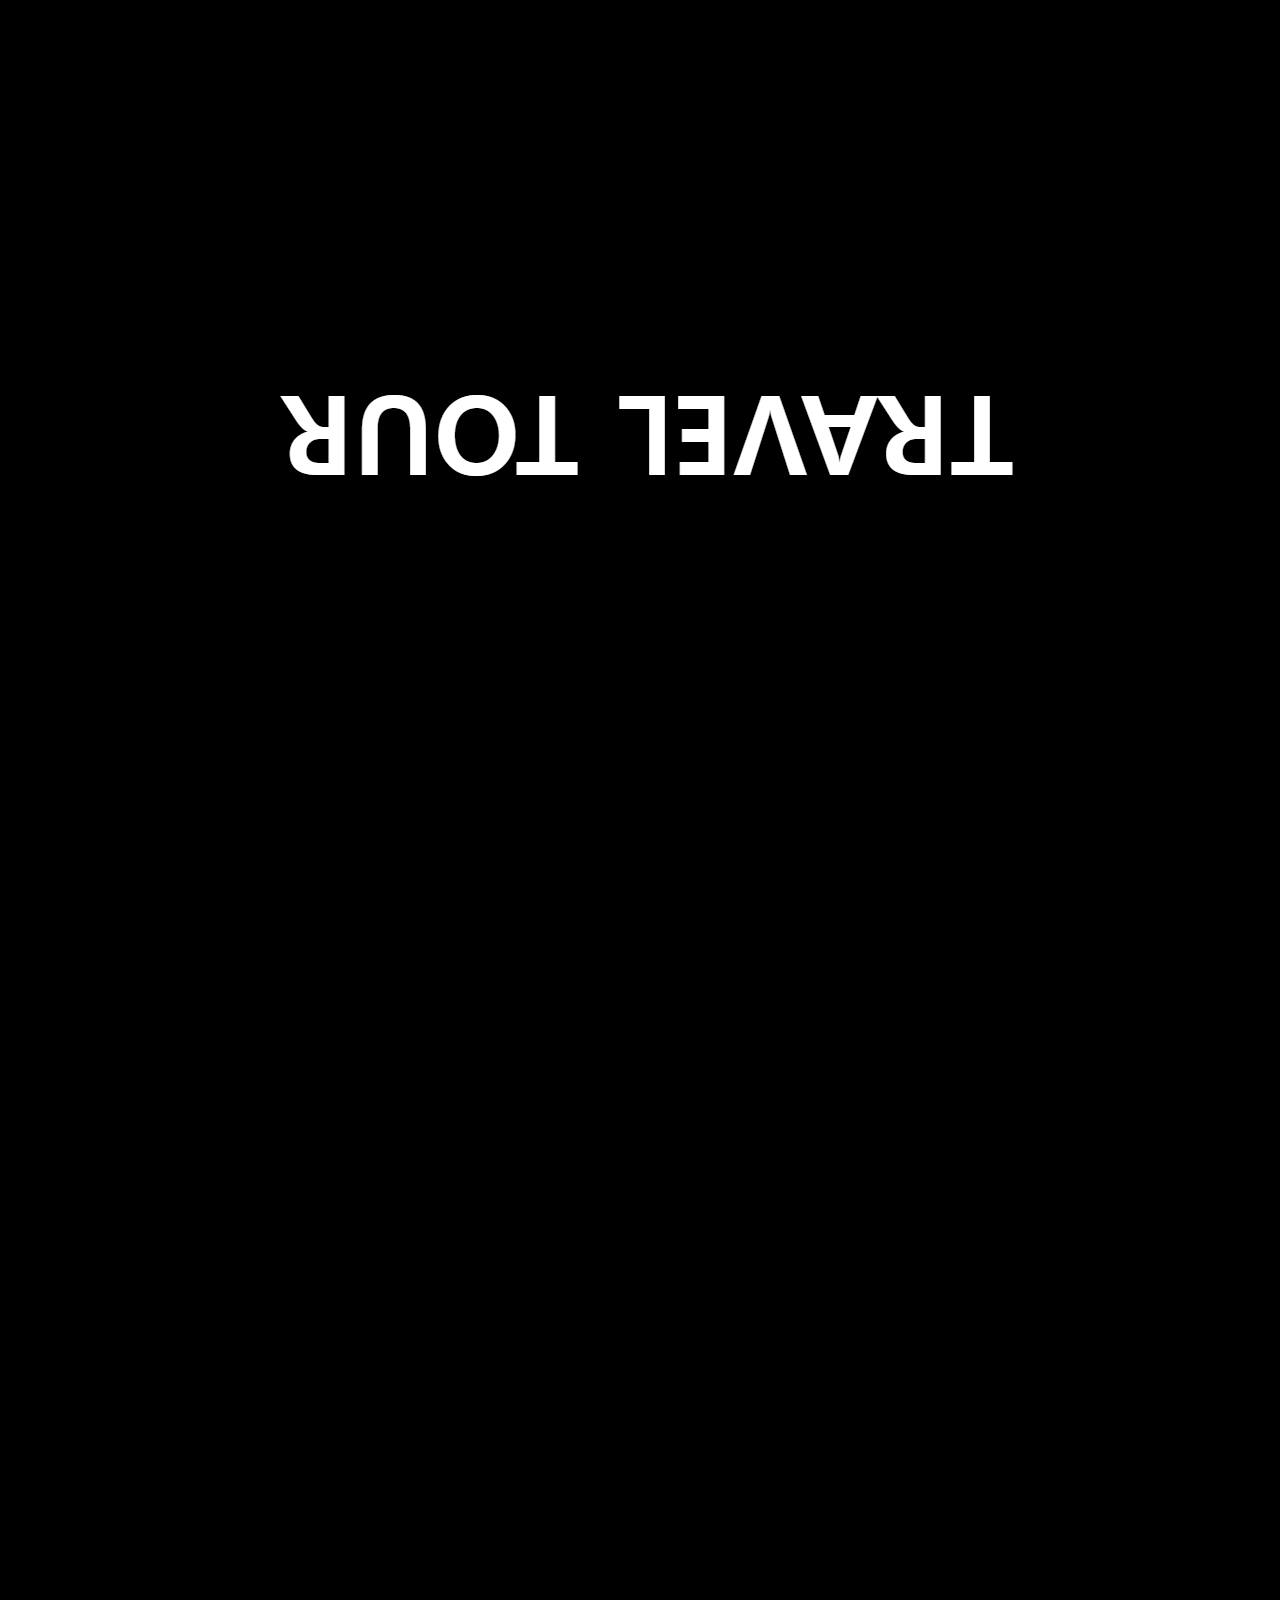
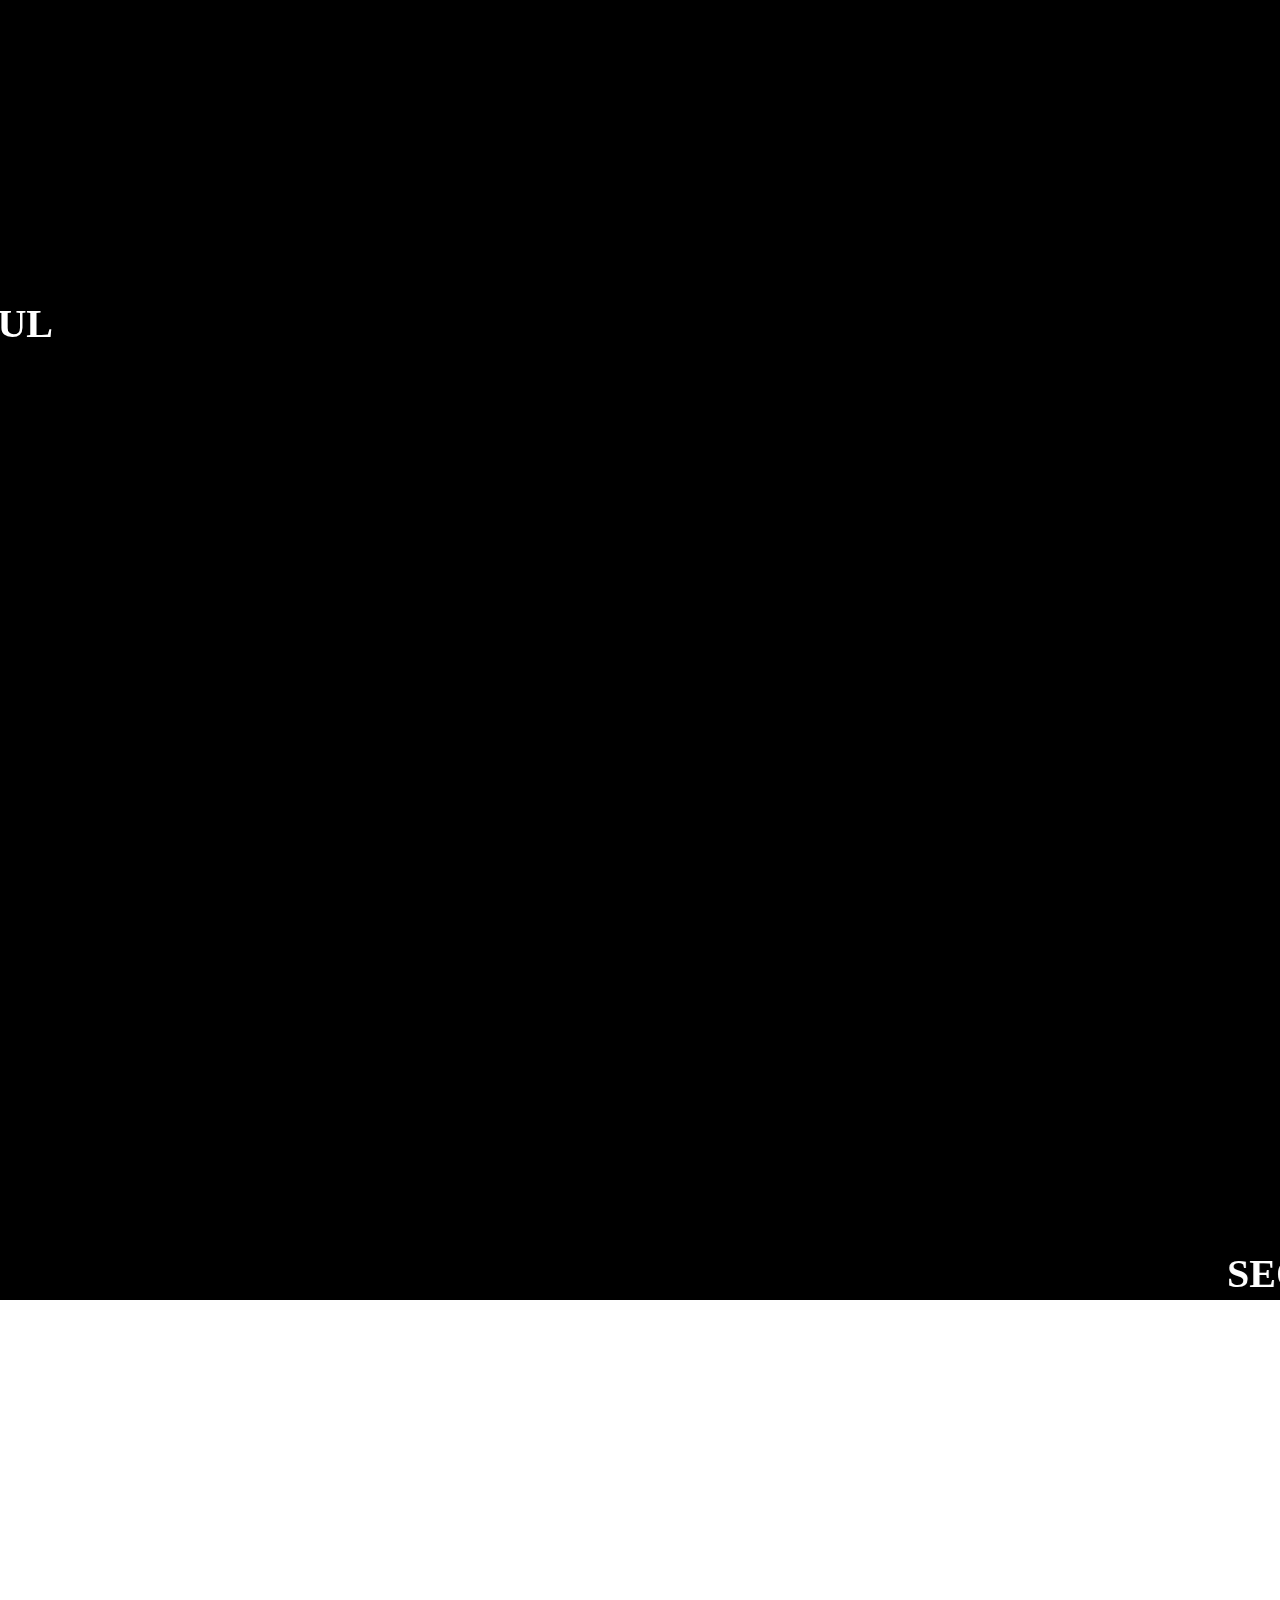
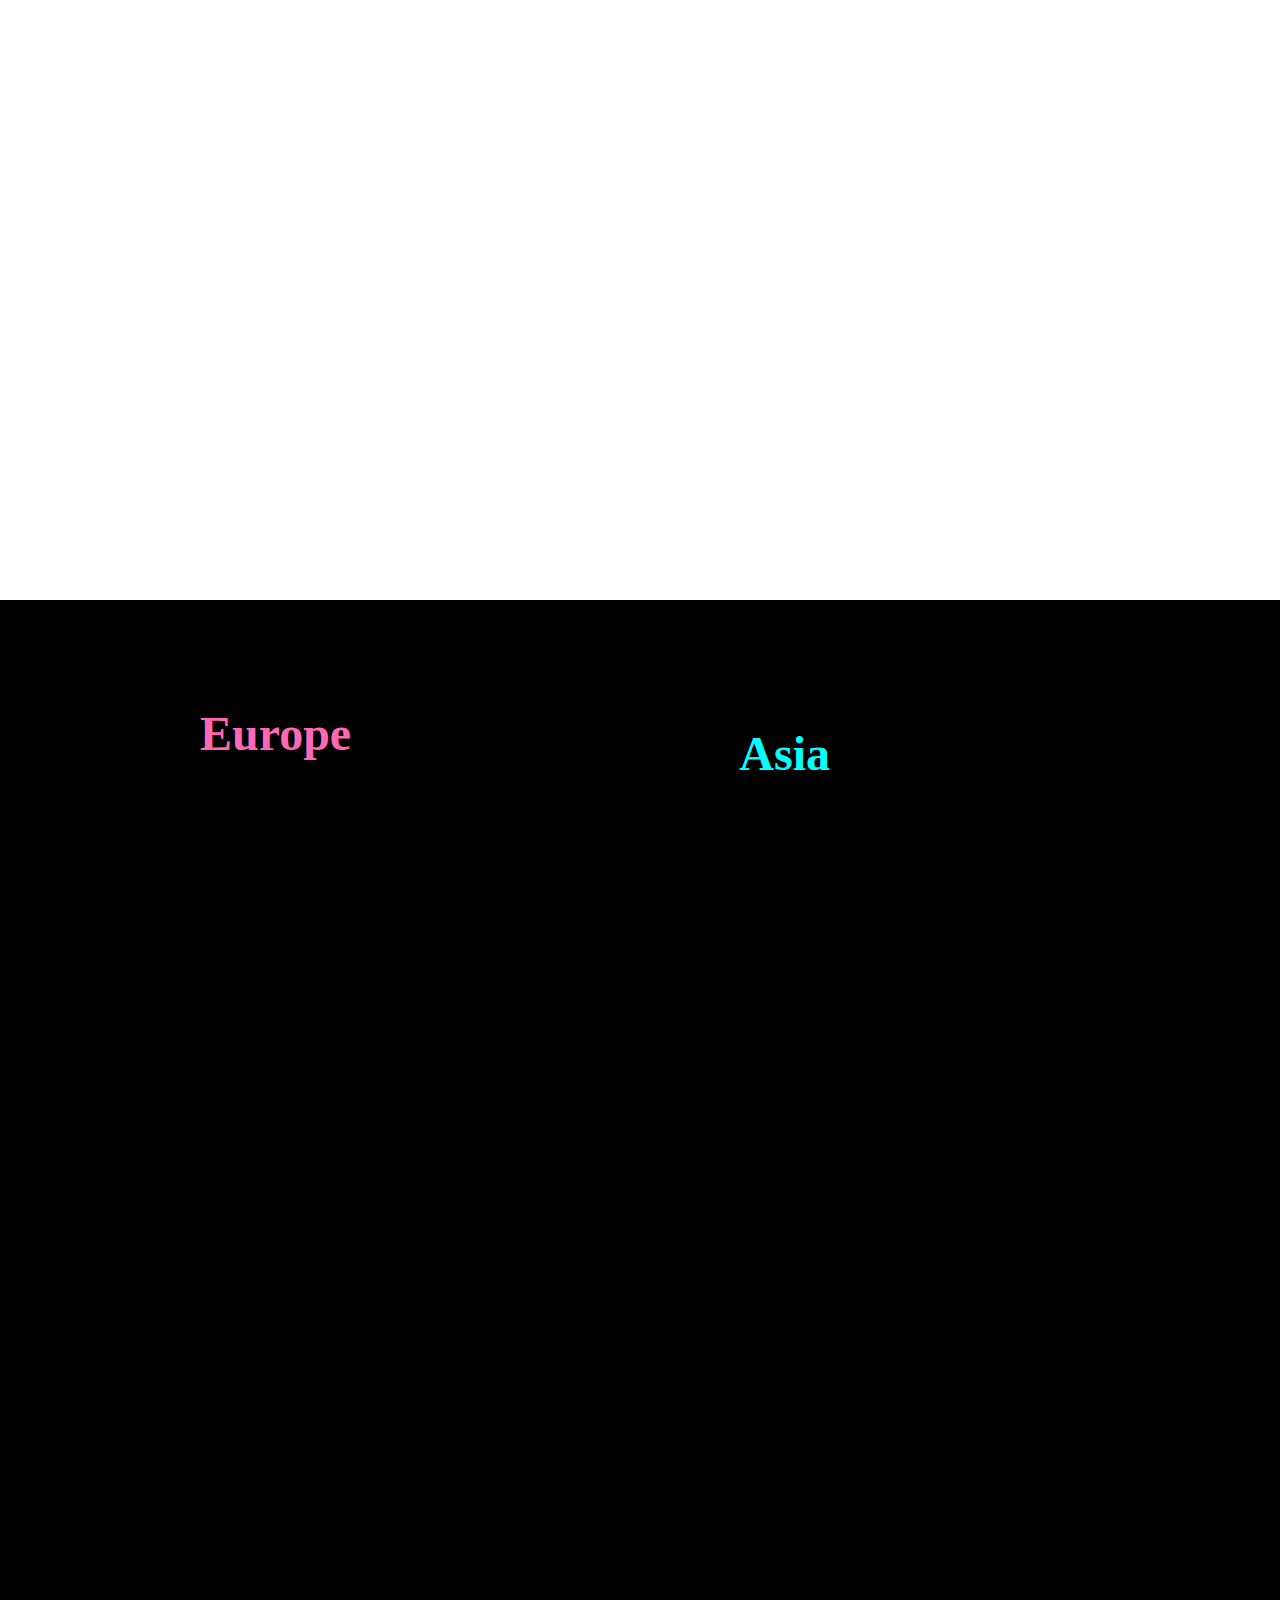
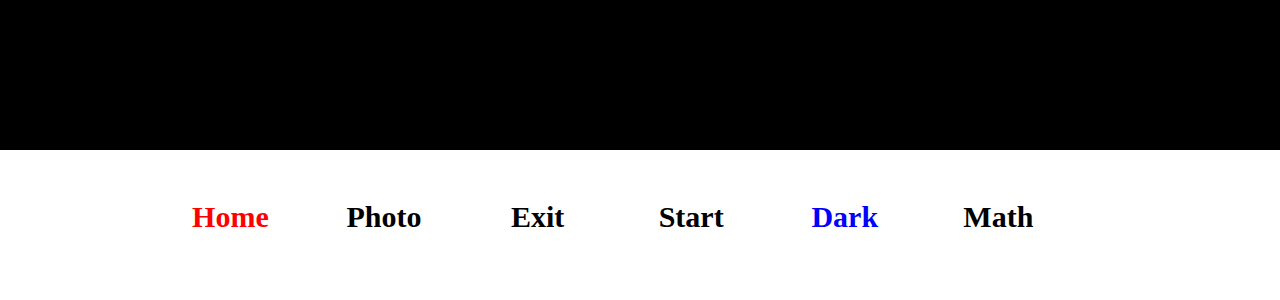
==== index.html @ 40a9e461 "Update index.html" ====
<!DOCTYPE html>
<html lang="en">
<head>
    <meta charset="UTF-8">
    <meta http-equiv="X-UA-Compatible" content="IE=edge">
    <meta name="viewport" content="width=device-width, initial-scale=1.0">
    <title>Document</title>
    <style>
        body { height:100%;padding: 0px; margin: 0px; }
        .jb-box { width: 100%; height: 100%; overflow: hidden;margin: 0px auto; position: relative; }
        video { width: 100%; }
        .jb-text { position: absolute; top: 10%; width: 100%; }
        .jb-text p { margin-top: -24px; text-align: center; font-size: 48px; color: #ffffff; }
        .lb-wrap {
        width: 50%;
        margin: 10px auto;
        border: 1px solid #000000;
        }
        .lb-wrap img {
        width: 100%;
        vertical-align: middle;
        }
        .lb-text {
        padding: 10px 20px;
        background-color: #FFEEBC;
        text-align: center;
        }
        html {height: 100%;}
        .fontup {color:#666666;}
        .fontover {color:#CC3333;}
        .bg{
            width: 100%;
            height: 100%;
            background-image:url(image/seoul.jpg);
            background-repeat: no-repeat;
            background-position: center center;
            background-size: 50% 100%;
            /*이 속성을 써 줘야지만 위에 결과물을 낼수가 있습니다.*/
            background-attachment: fixed;
        }
        .bg2{
            height: 100%;
            background-image:url(image/남산타워.jpg);
            background-repeat: no-repeat;
            background-position: top center;
            background-size: 50% 100%;
            /*이 속성을 써 줘야지만 위에 결과물을 낼수가 있습니다.*/
            background-attachment: fixed;
        }
        .bg3{
            height: 100%;
            background-image:url(image/ddp.jpg);
            background-repeat: no-repeat;
            background-position: bottom center;
            background-size: cover;
            /*이 속성을 써 줘야지만 위에 결과물을 낼수가 있습니다.*/
            background-attachment: fixed;
        }
    </style>
</head>
<body>
    <div style="margin:0px;height: 500px;background-color:black;text-align: center;transform:rotate(180deg);">
        <a href="첫화면.html"><img src="image/여행글자.png"></a>
    </div>
    <div style="height:500px;background-color:black"></div>
    <div style="background-color:black" class="bg"></div>
    <div style="background-color:black;height:50px;">
        <marquee style="font-weight:bold;font-size:40px;color:white;text-align:center;"direction=right>
            SEOUL SEOUL SEOUL SEOUL SEOUL SEOUL SEOUL SEOUL SEOUL SEOUL SEOUL 
        </marquee> 
    </div>
    <div style="background-color:black" class="bg2"></div>
    <div style="background-color:black;height:50px;">
        <marquee style="font-weight:bold;font-size:40px;color:white;text-align:center;"direction=left>
            SEOUL SEOUL SEOUL SEOUL SEOUL SEOUL SEOUL SEOUL SEOUL SEOUL SEOUL 
        </marquee> 
    </div>
    <div class="bg3"></div>
    <div style="background-color:black;height:50px;"></div>
    <div class="jb-box" style="background-color:black">
        <video muted autoplay loop>
            <source src="video/start.mp4" type="video/mp4">
            <strong>Your browser does not support the video tag.</strong>
        </video>
    </div>
    <div style="font-weight:bold" class="jb-text">
        <a style="text-decoration:none"href="본화면.html">
            <p style="position:relative;float:right;top:3860px;right:450px;color:aqua">Asia</p>
        </a>
        <a style="text-decoration:none" href="본화면.html">
            <p style="position:relative;float:left;top:3840px;left:200px;color:hotpink">Europe</p>
        </a>
    </div>
    <div style="height:50px;background-color:black"></div>
    <div style="height:150px;background-color:black;color:white">
    </div>
    <div style="background-color:white;height:50px;"></div>
    <footer style="height:100px;background-color:white;
    text-align:center ;color:black;font-size:30px;font-weight:bold;">
        <div style="float:left;height:100px;position:relative;width:12%;">
        </div>
        <div style="float:left;height:100px;position:relative;width:12%;color:red">
            <a style="color:red;text-decoration:none;"href="Home.html">Home</a>
        </div>
        <div style="float:left;height:100px;position:relative;width:12%;">
            <a style="color:black;text-decoration:none;"href="Photo.html">Photo</a>
        </div>
        <div style="float:left;height:100px;position:relative;width:12%;">
            <a style="color:black;text-decoration:none;"href="exit.html">Exit</a>
        </div>
        <div style="float:left;height:100px;position:relative;width:12%;">
            <a style="color:black;text-decoration:none;"href="start.html">Start</a>
        </div>
        <div style="float:left;height:100px;position:relative;width:12%;color:blue">
            <a style="color:blue;text-decoration:none;"href="darkmode.html">Dark</a>
        </div>
        <div style="float:left;height:100px;position:relative;width:12%;">
            <a style="color:black;text-decoration:none;"href="Math.html">Math</a>
        </div>
        <div style="float:left;height:100px;position:relative;width:12%;">
        </div>
    </footer>
</body>
</html>
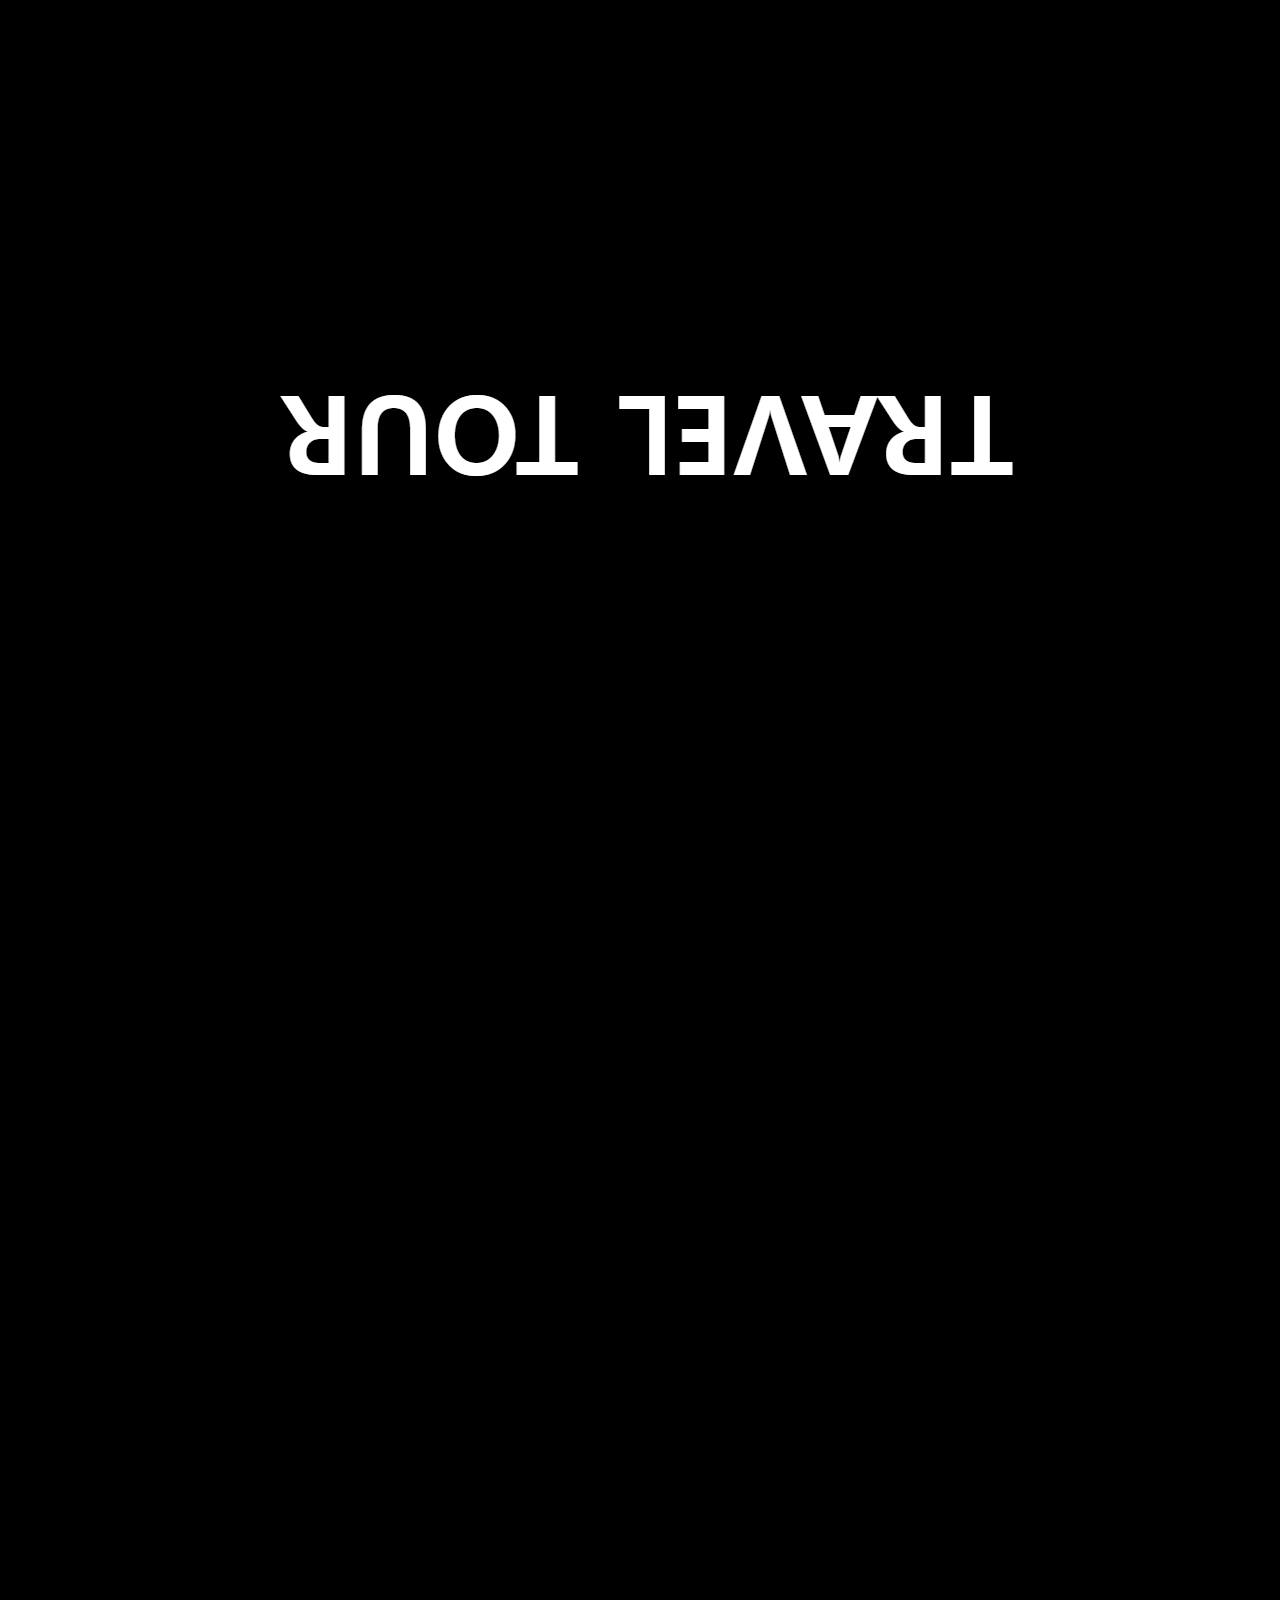
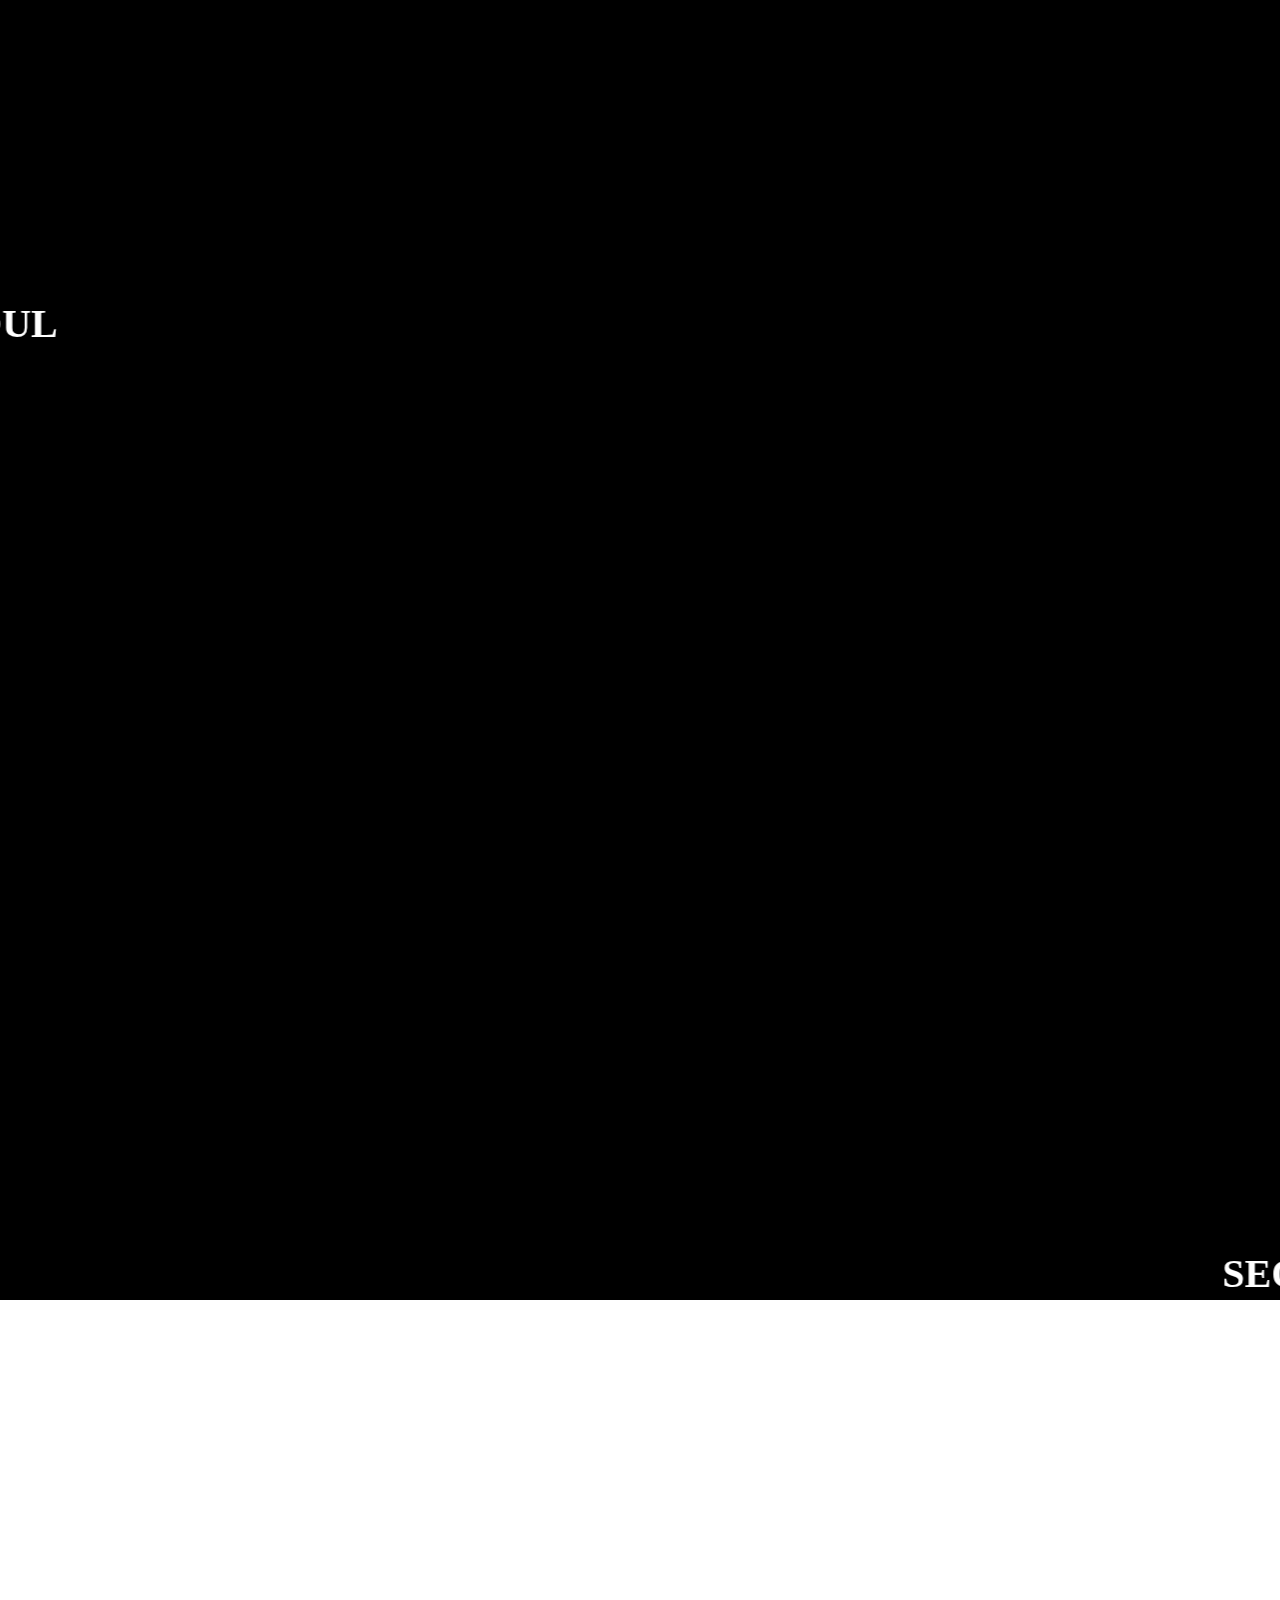
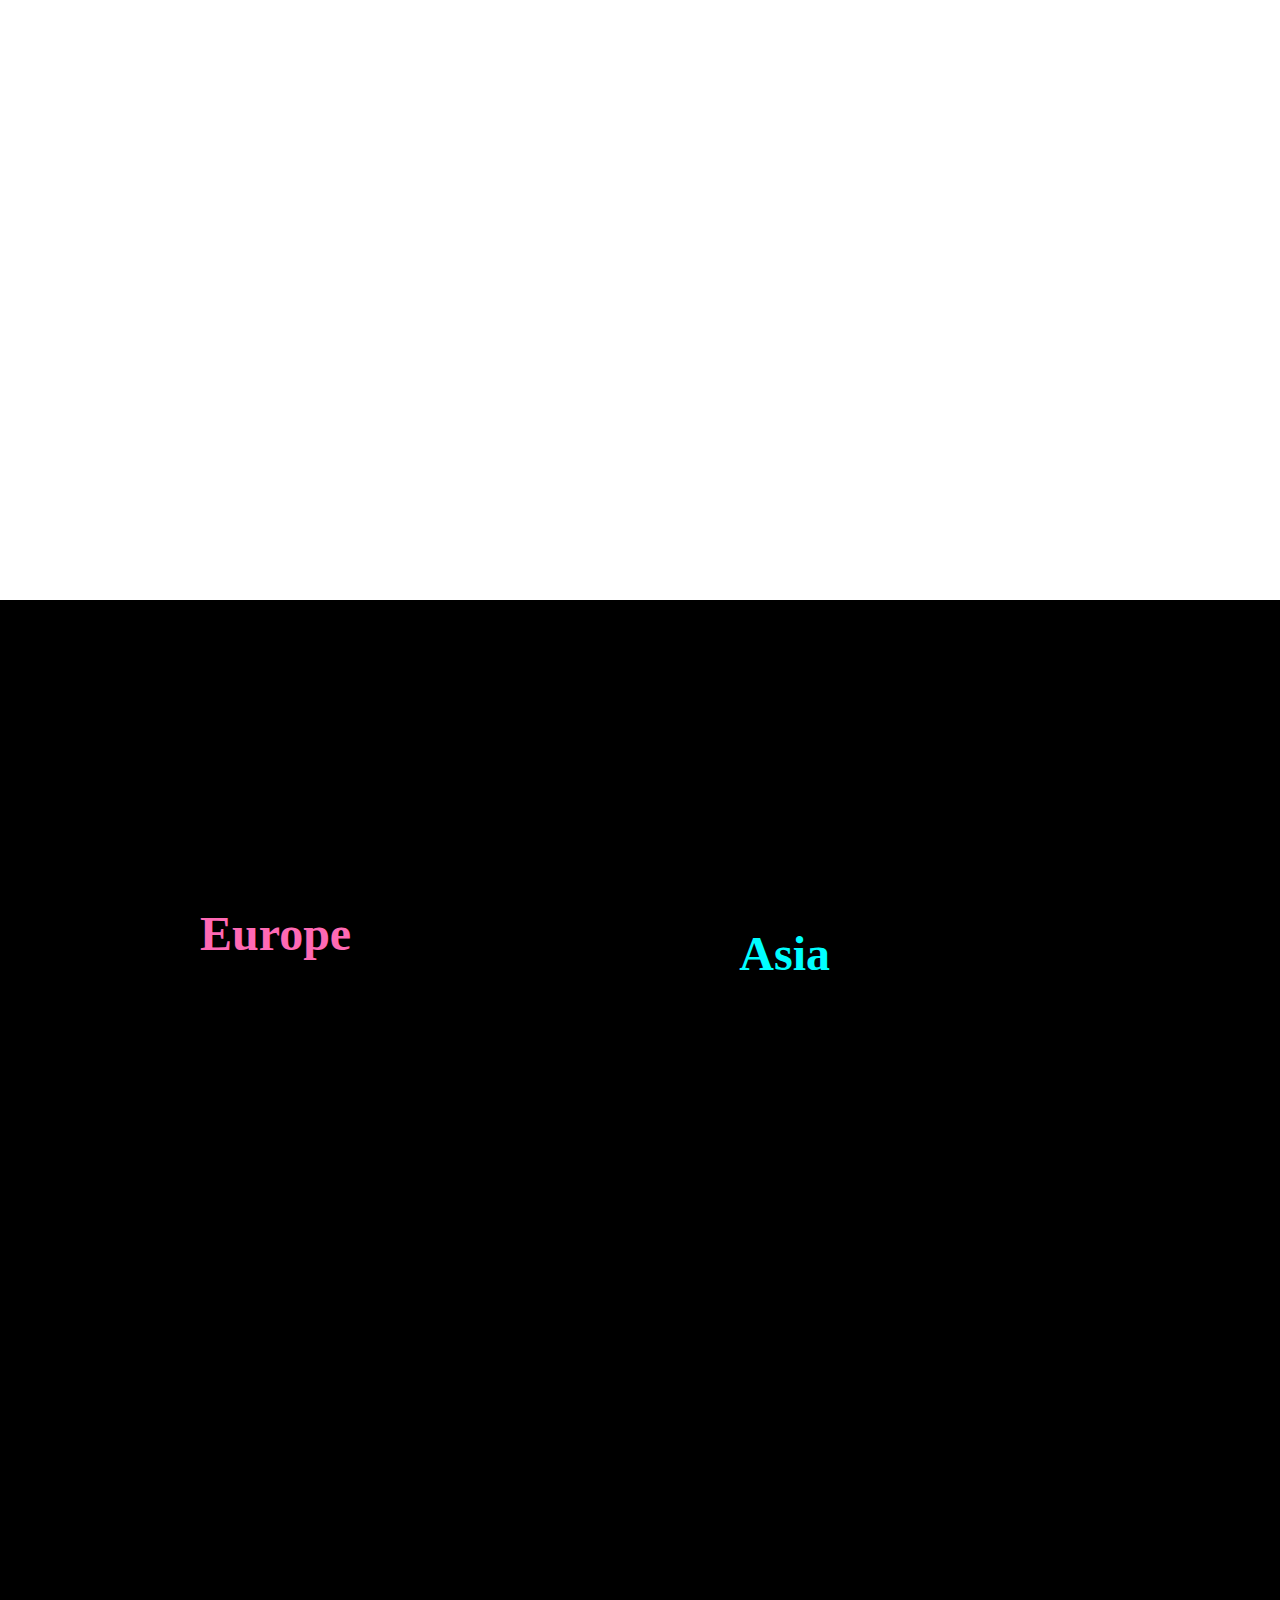
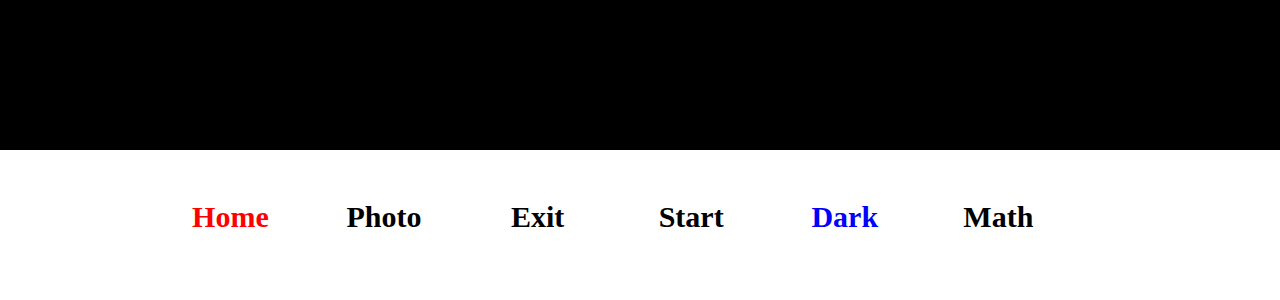
==== commit b0018369: "Update index.html" ====
--- a/index.html
+++ b/index.html
@@ -85,10 +85,10 @@
     </div>
     <div style="font-weight:bold" class="jb-text">
         <a style="text-decoration:none"href="본화면.html">
-            <p style="position:relative;float:right;top:3860px;right:450px;color:aqua">Asia</p>
+            <p style="position:relative;float:right;top:4060px;right:450px;color:aqua">Asia</p>
         </a>
         <a style="text-decoration:none" href="본화면.html">
-            <p style="position:relative;float:left;top:3840px;left:200px;color:hotpink">Europe</p>
+            <p style="position:relative;float:left;top:4040px;left:200px;color:hotpink">Europe</p>
         </a>
     </div>
     <div style="height:50px;background-color:black"></div>
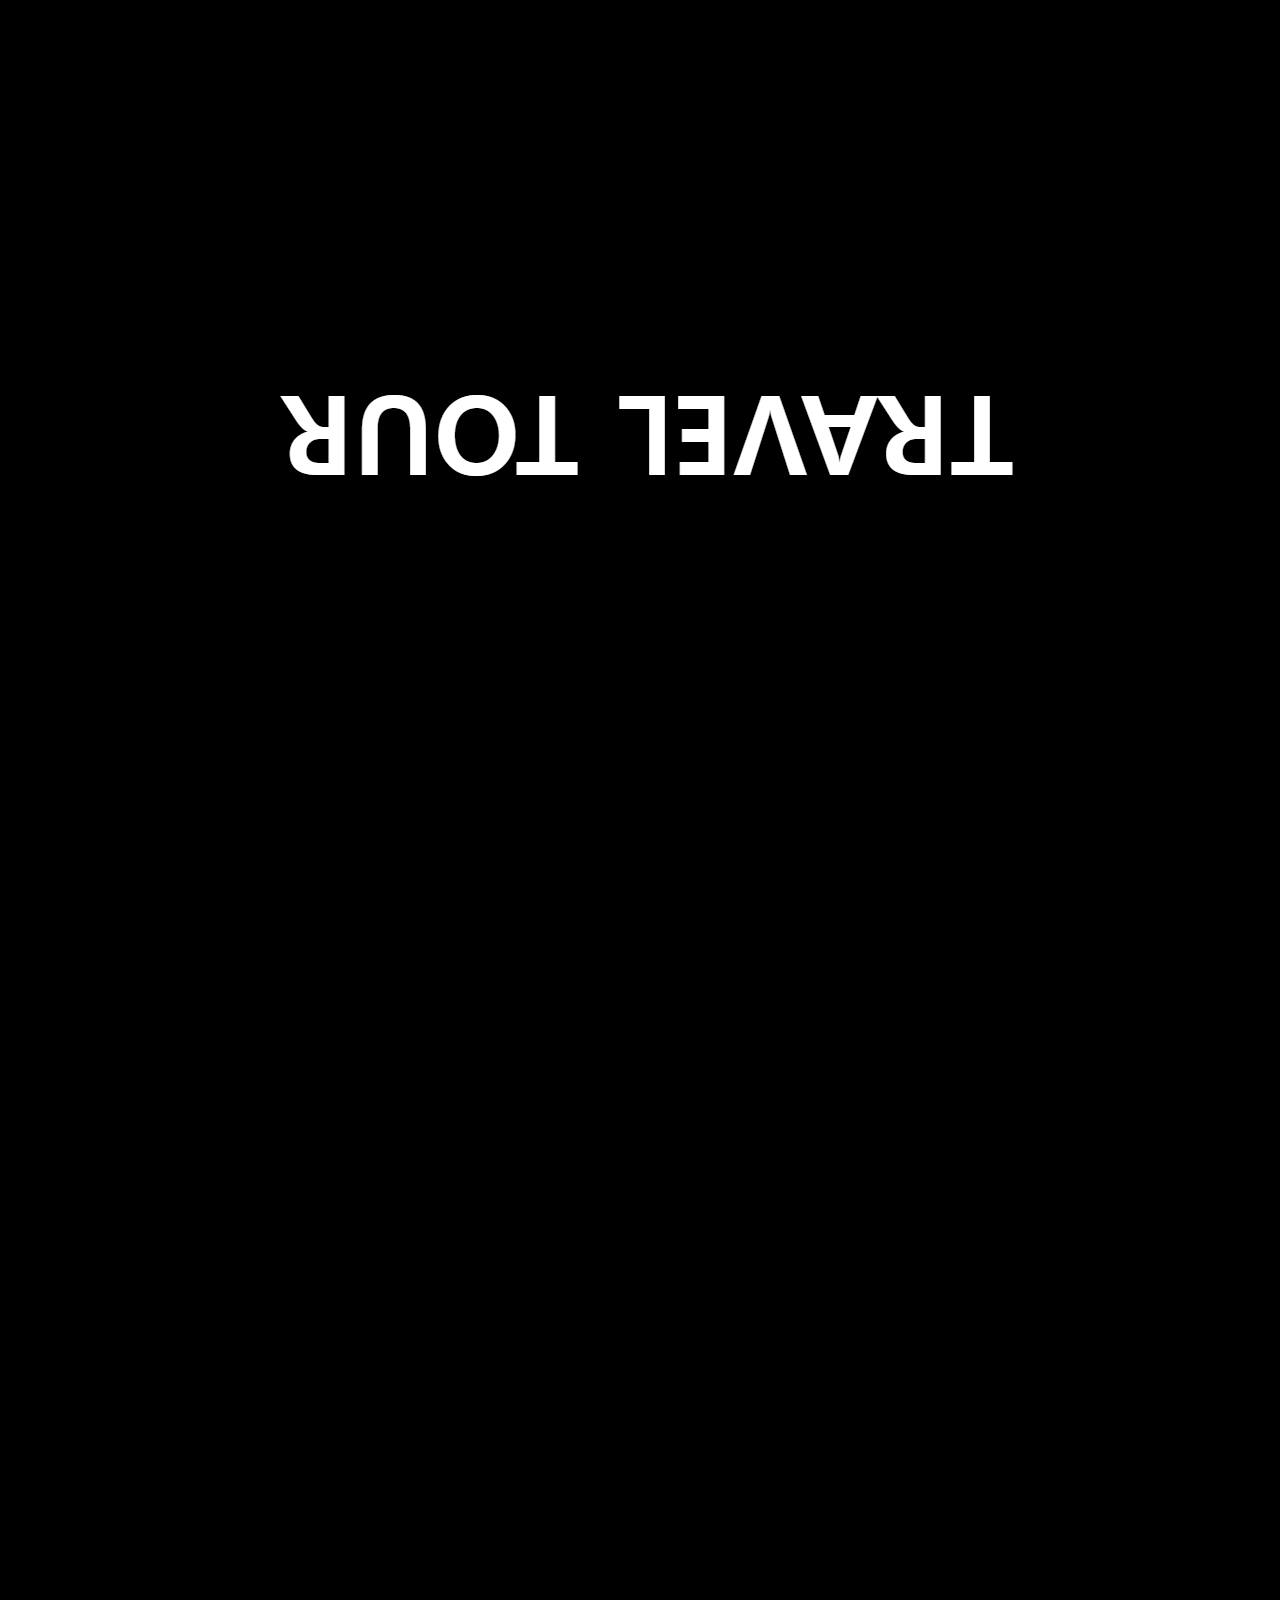
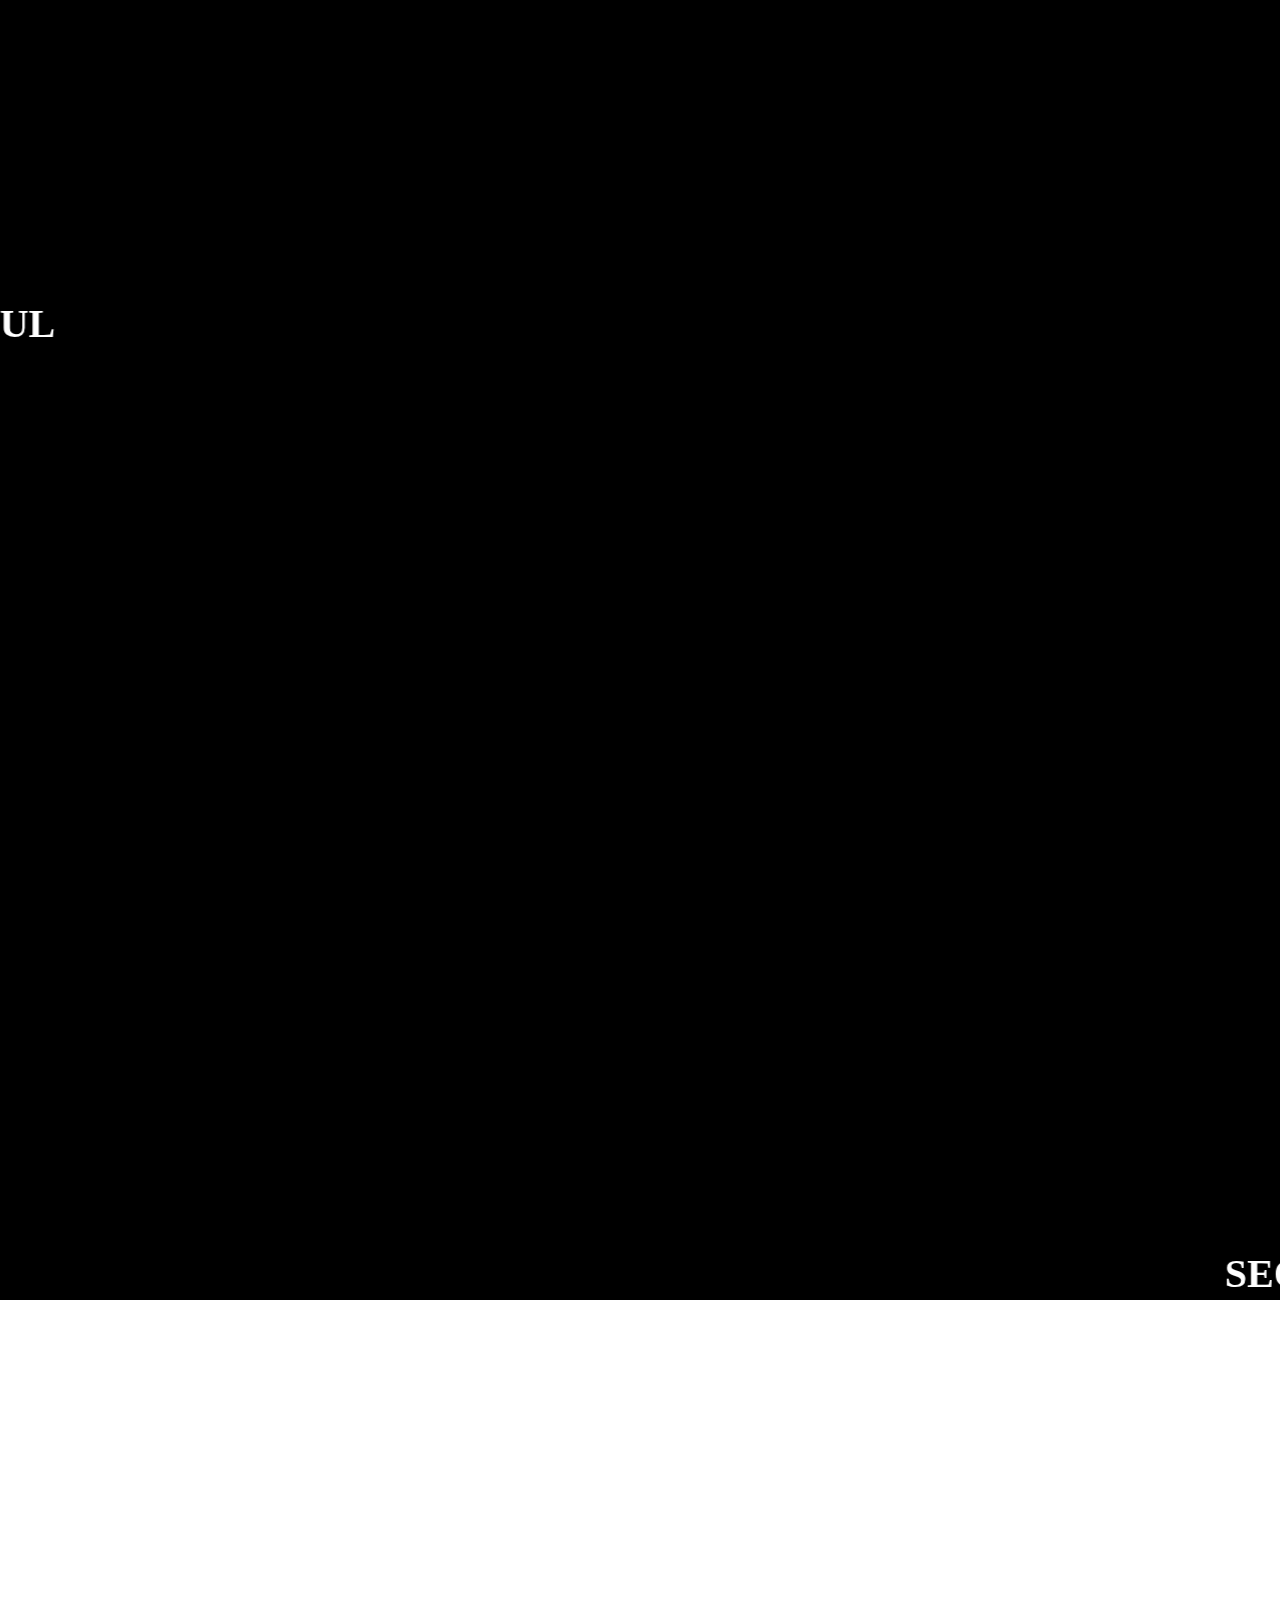
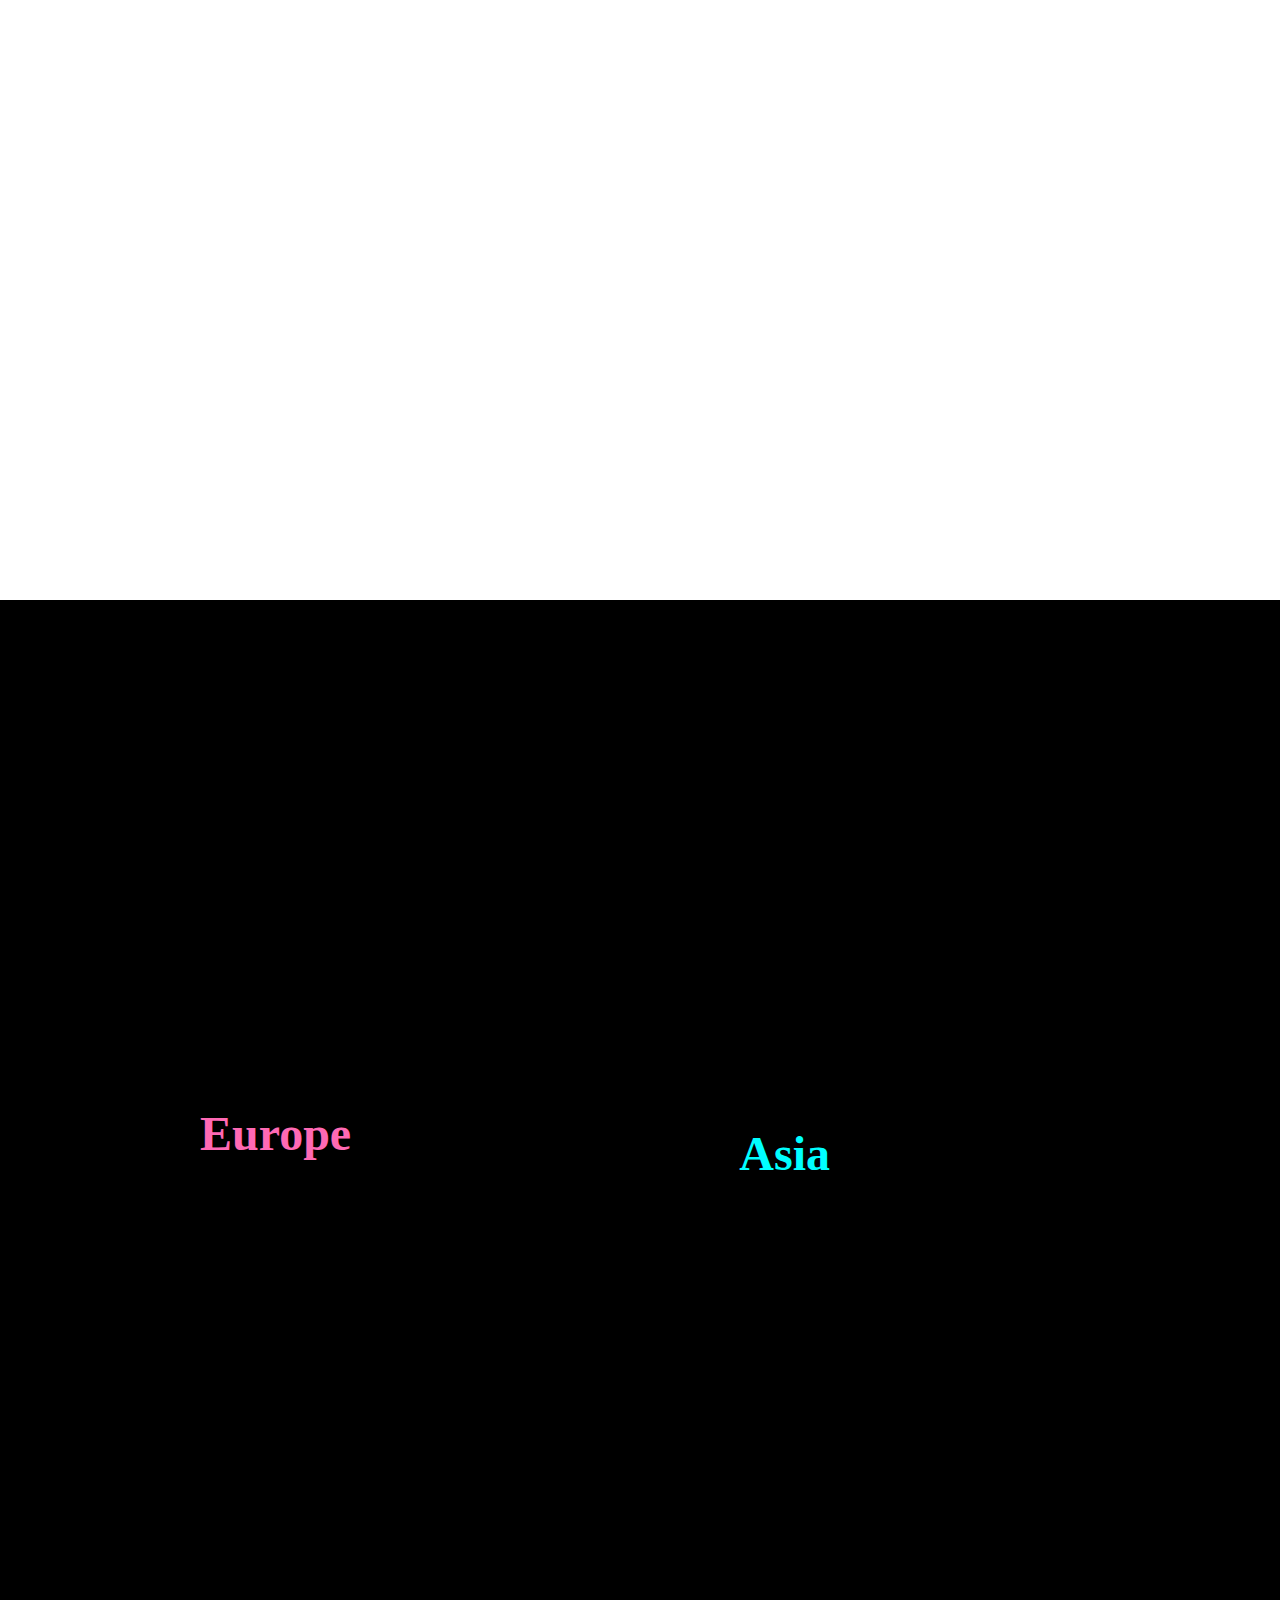
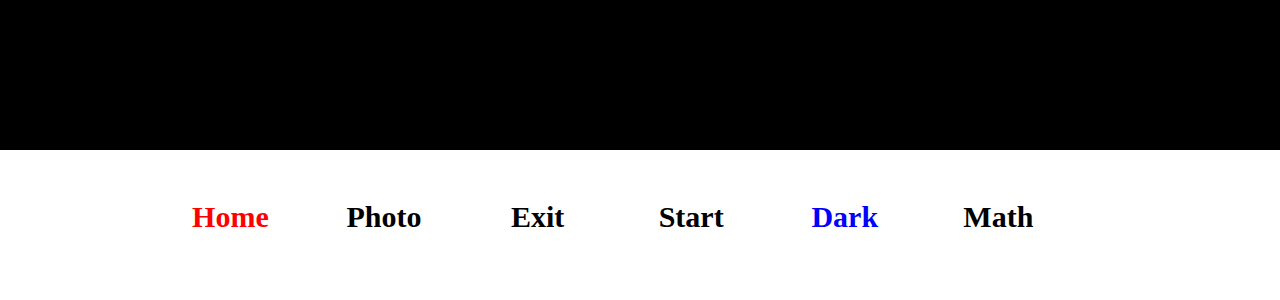
==== commit 4b4cdffa: "Update index.html" ====
--- a/index.html
+++ b/index.html
@@ -85,10 +85,10 @@
     </div>
     <div style="font-weight:bold" class="jb-text">
         <a style="text-decoration:none"href="본화면.html">
-            <p style="position:relative;float:right;top:4060px;right:450px;color:aqua">Asia</p>
+            <p style="position:relative;float:right;top:4260px;right:450px;color:aqua">Asia</p>
         </a>
         <a style="text-decoration:none" href="본화면.html">
-            <p style="position:relative;float:left;top:4040px;left:200px;color:hotpink">Europe</p>
+            <p style="position:relative;float:left;top:4240px;left:200px;color:hotpink">Europe</p>
         </a>
     </div>
     <div style="height:50px;background-color:black"></div>
@@ -109,7 +109,7 @@
             <a style="color:black;text-decoration:none;"href="exit.html">Exit</a>
         </div>
         <div style="float:left;height:100px;position:relative;width:12%;">
-            <a style="color:black;text-decoration:none;"href="start.html">Start</a>
+            <a style="color:black;text-decoration:none;"href="index.html">Start</a>
         </div>
         <div style="float:left;height:100px;position:relative;width:12%;color:blue">
             <a style="color:blue;text-decoration:none;"href="darkmode.html">Dark</a>
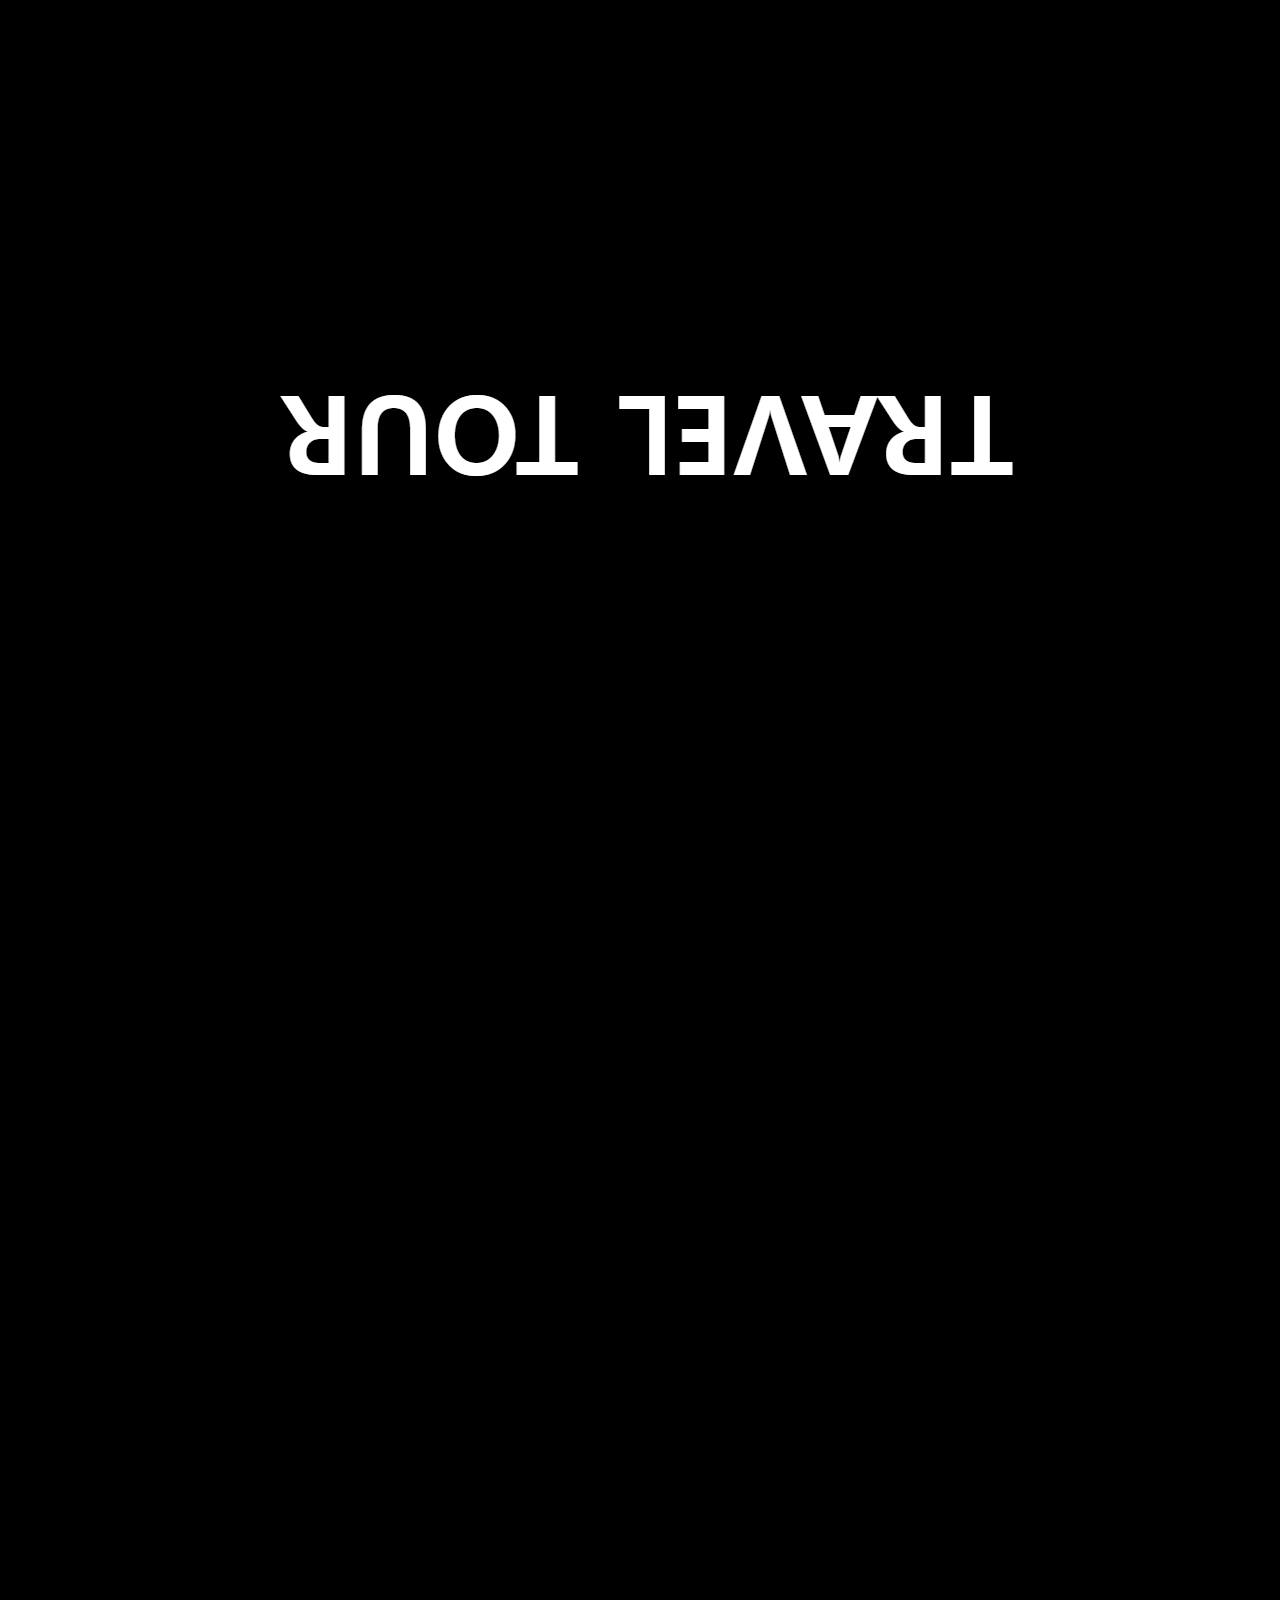
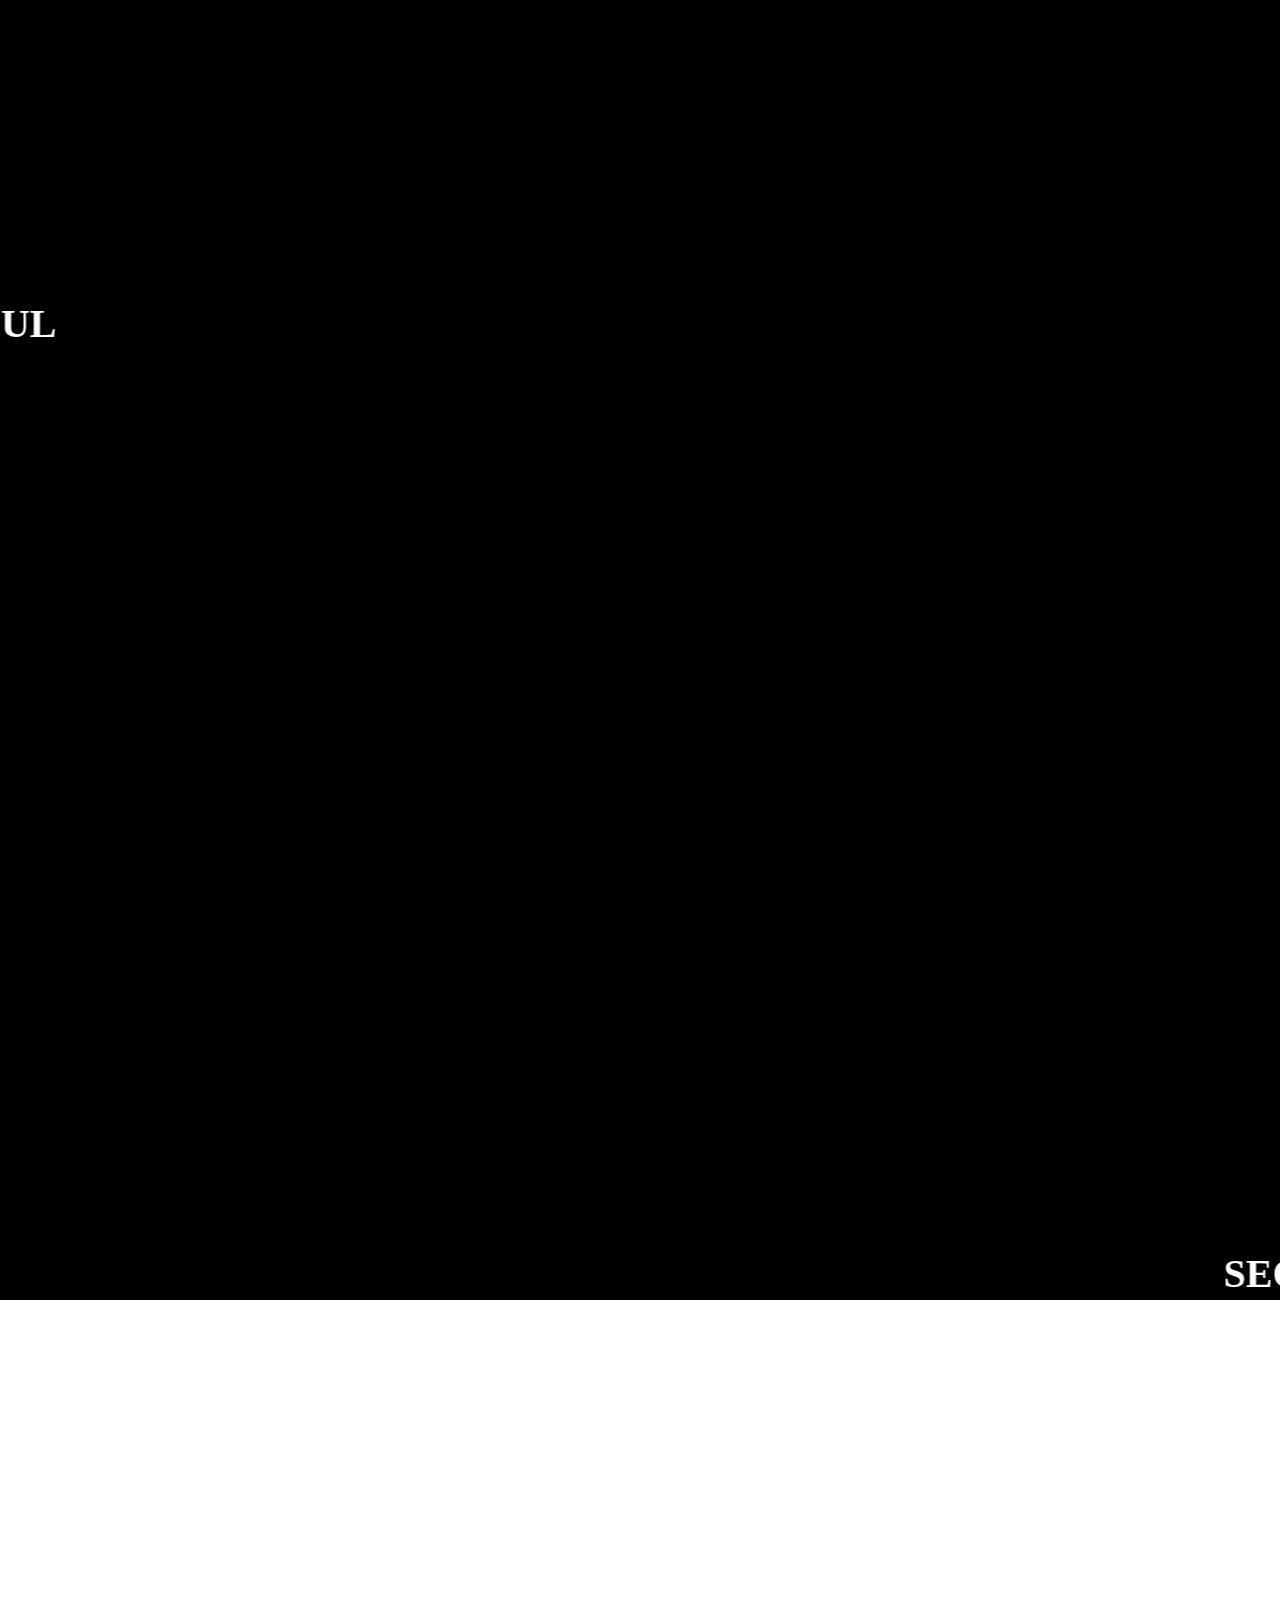
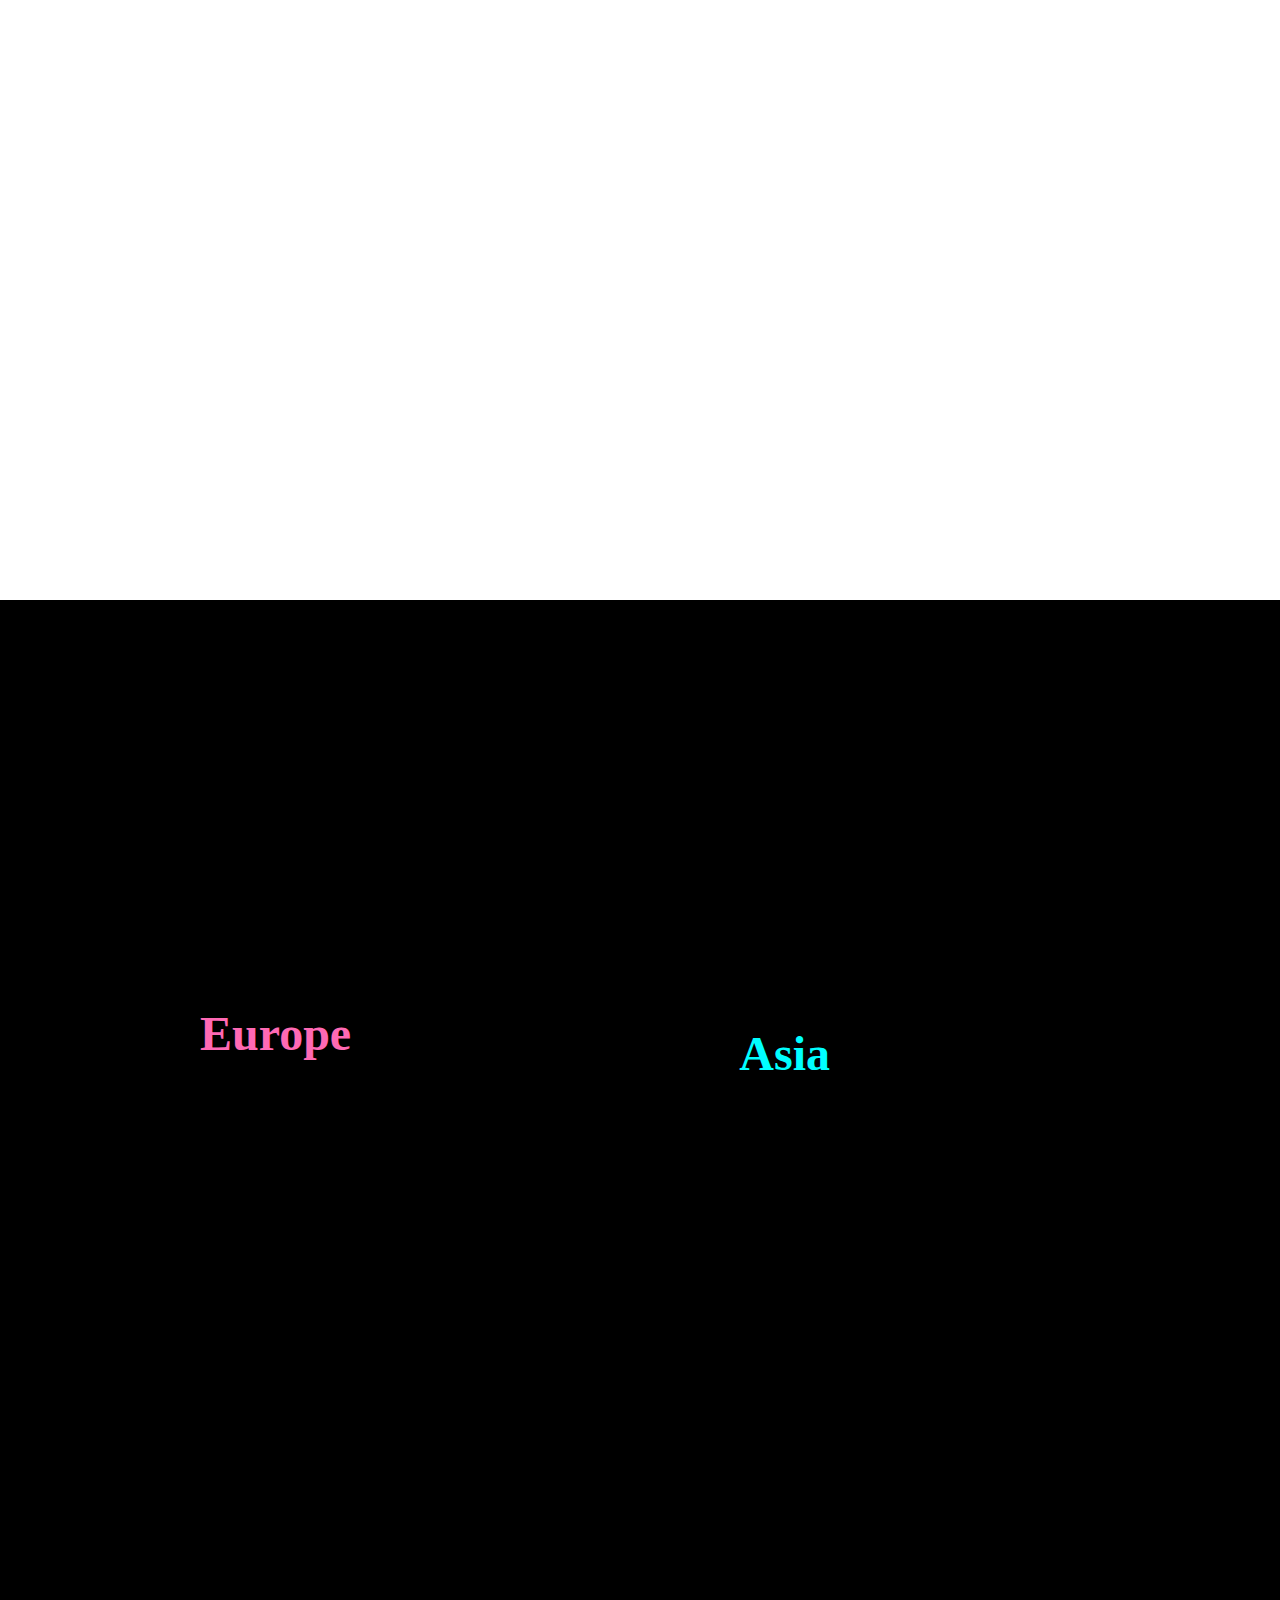
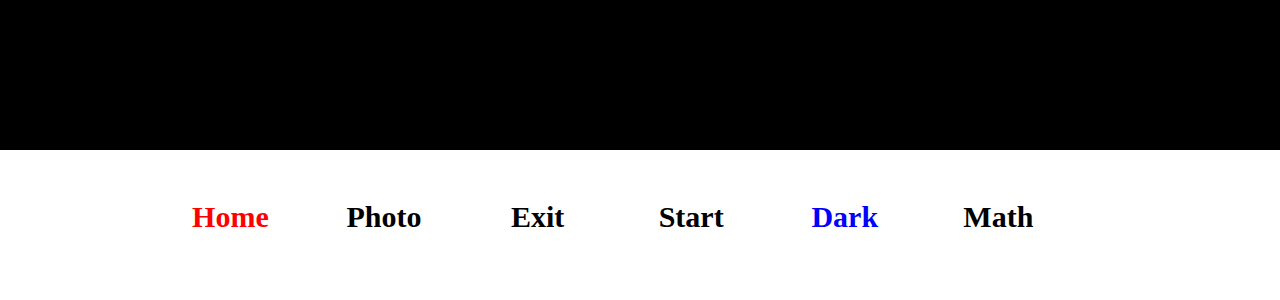
==== commit 4da78005: "Update index.html" ====
--- a/index.html
+++ b/index.html
@@ -85,10 +85,10 @@
     </div>
     <div style="font-weight:bold" class="jb-text">
         <a style="text-decoration:none"href="본화면.html">
-            <p style="position:relative;float:right;top:4260px;right:450px;color:aqua">Asia</p>
+            <p style="position:relative;float:right;top:4160px;right:450px;color:aqua">Asia</p>
         </a>
         <a style="text-decoration:none" href="본화면.html">
-            <p style="position:relative;float:left;top:4240px;left:200px;color:hotpink">Europe</p>
+            <p style="position:relative;float:left;top:4140px;left:200px;color:hotpink">Europe</p>
         </a>
     </div>
     <div style="height:50px;background-color:black"></div>
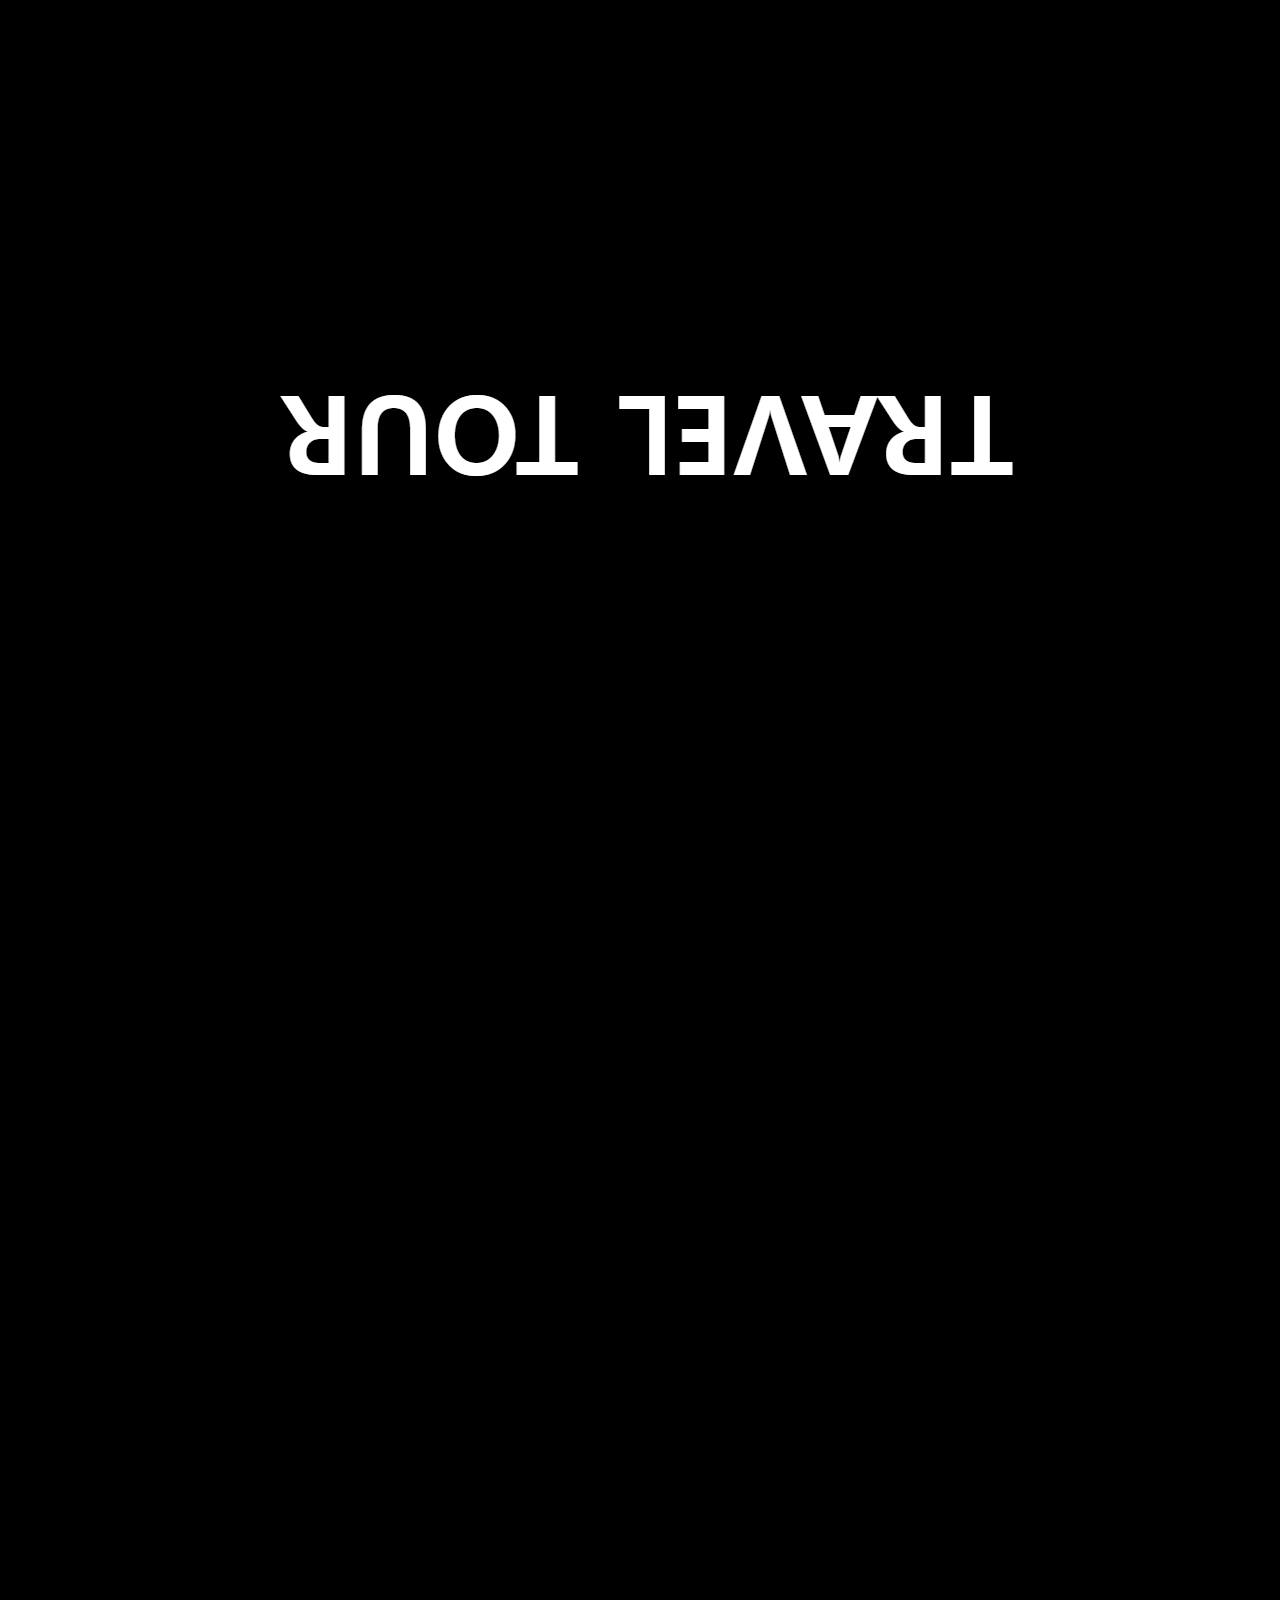
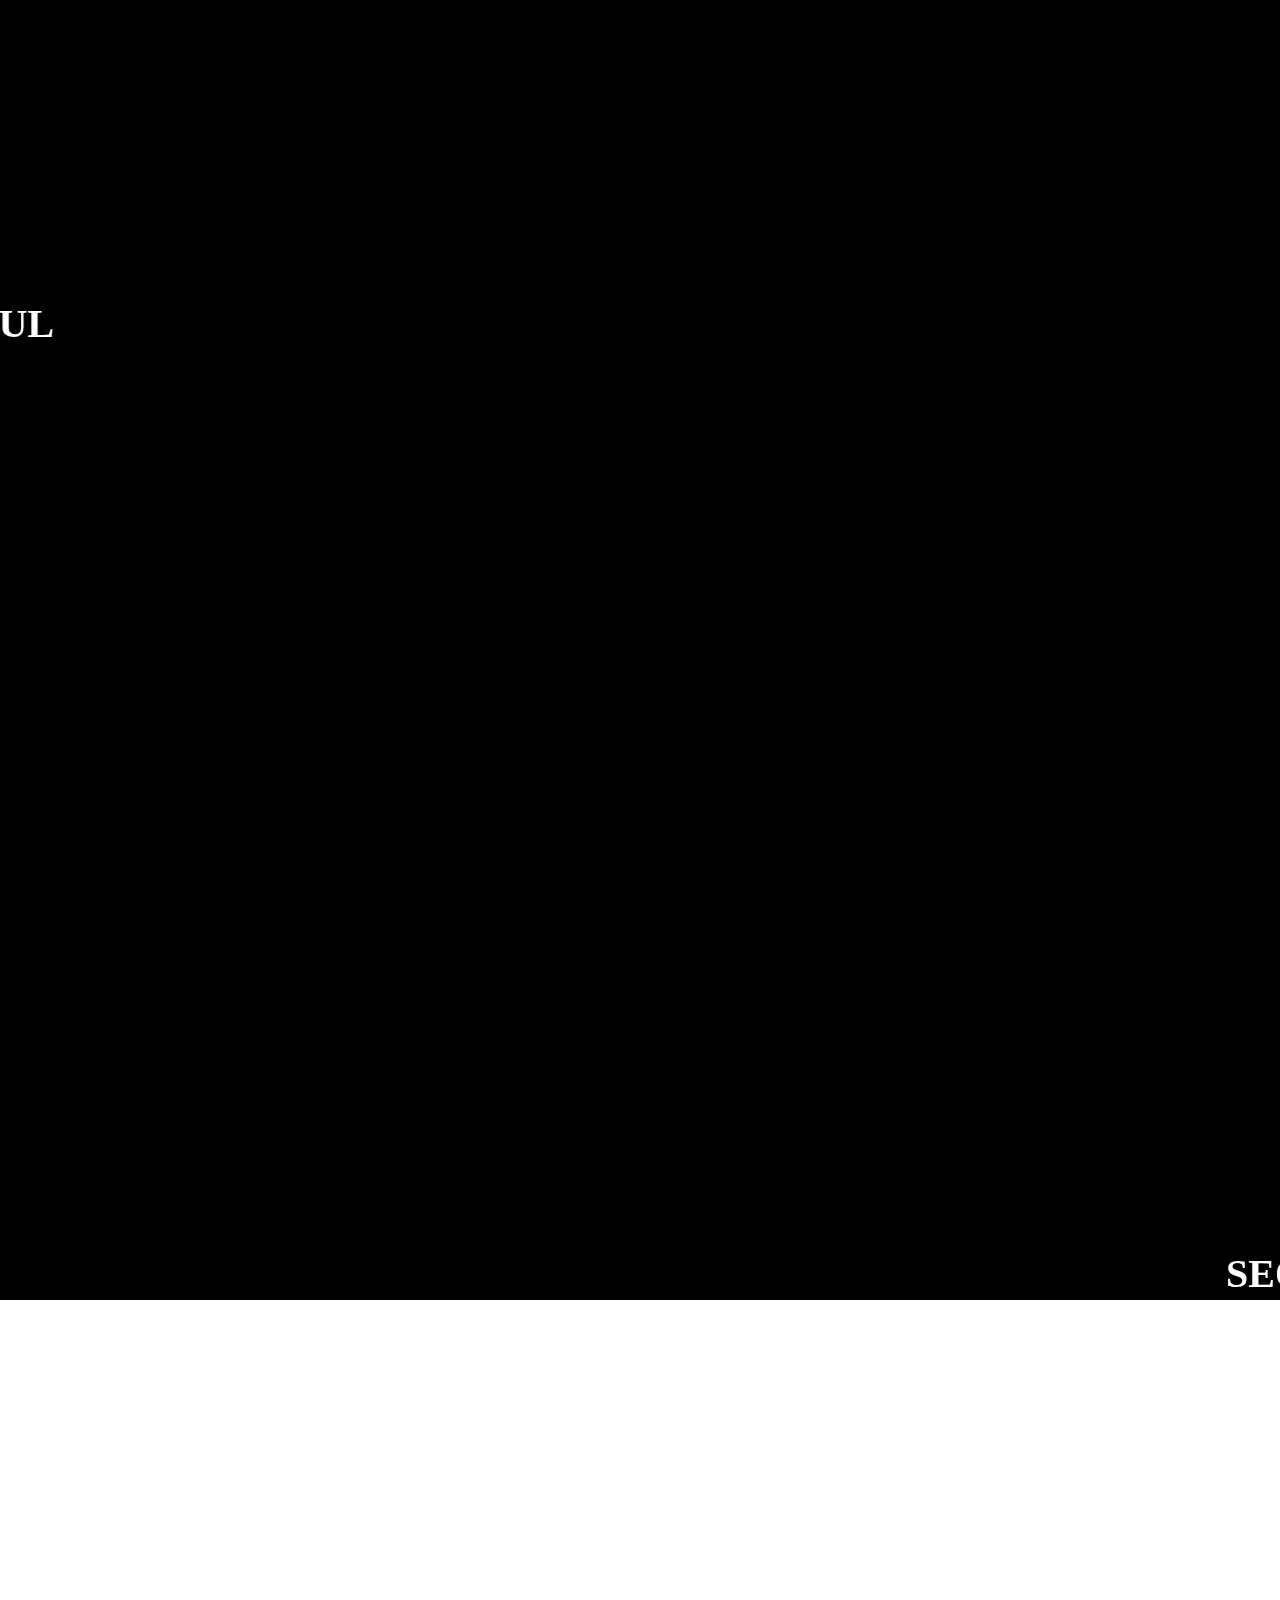
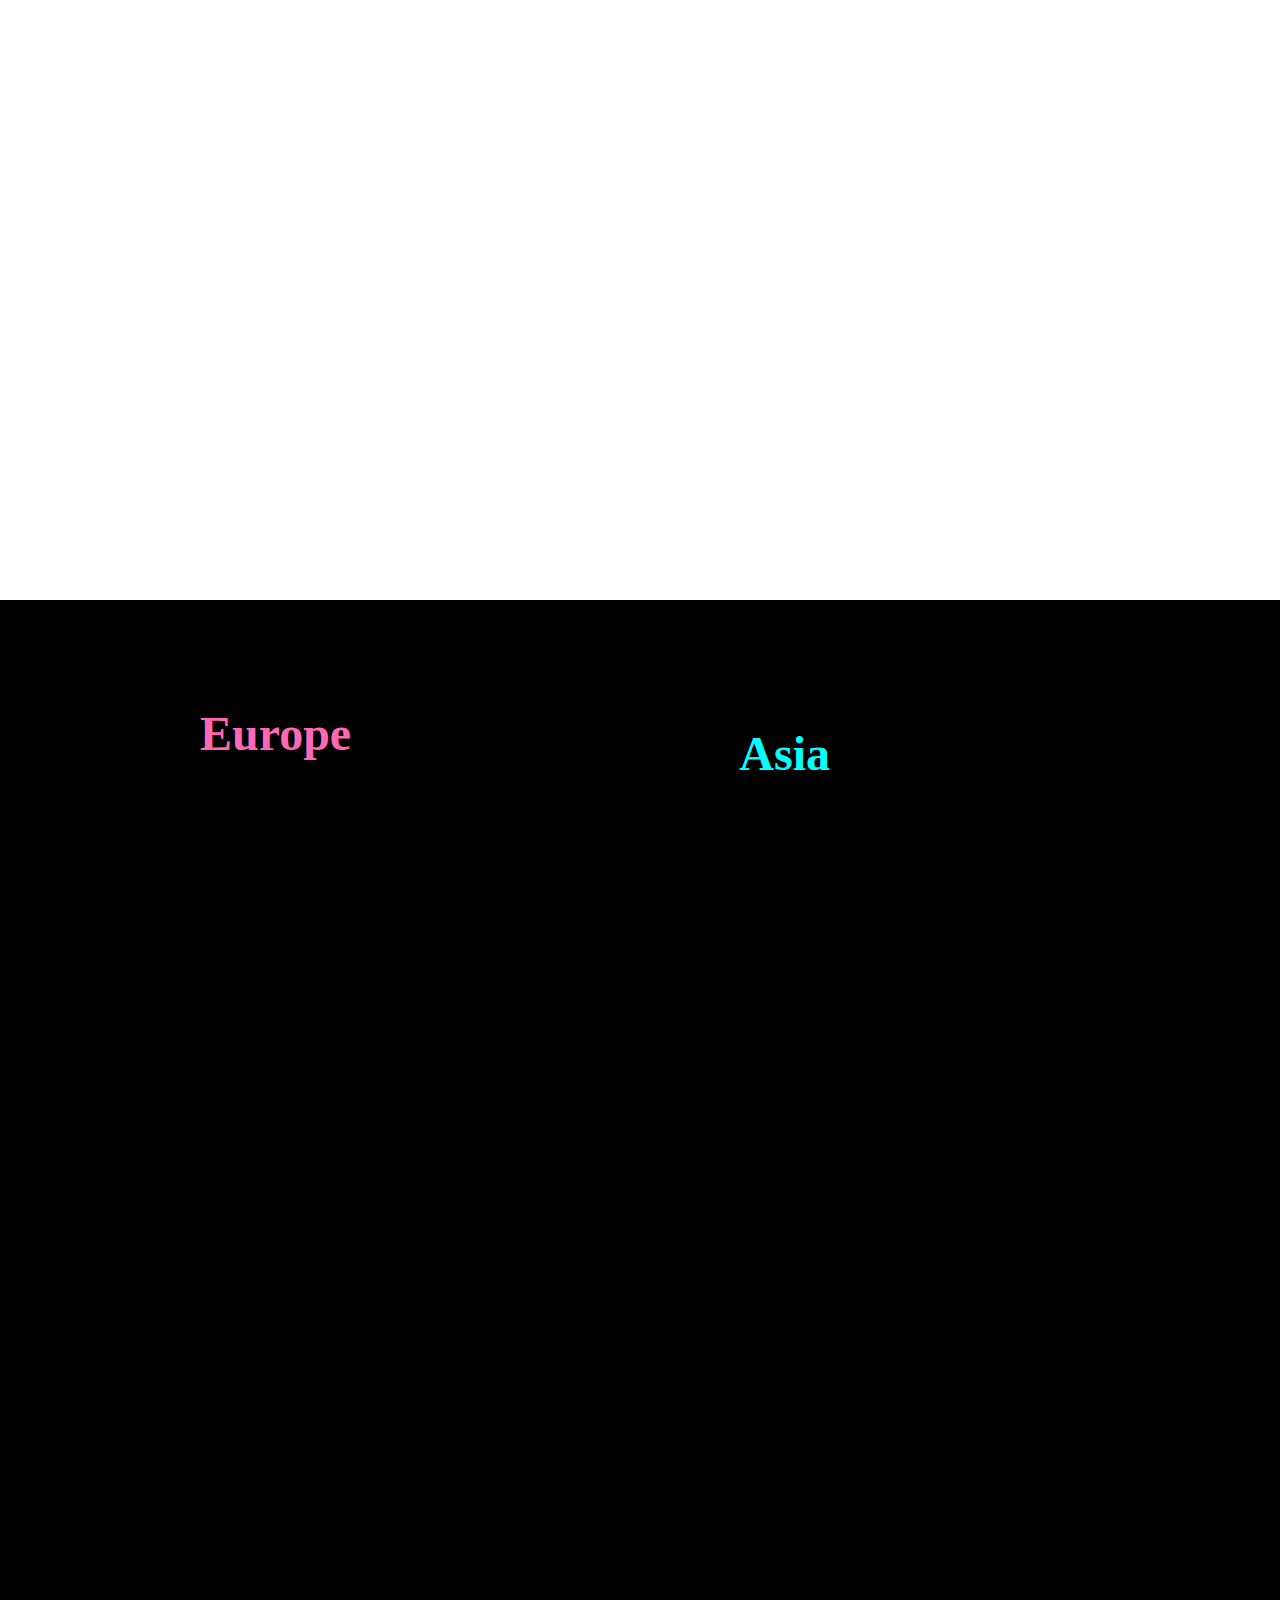
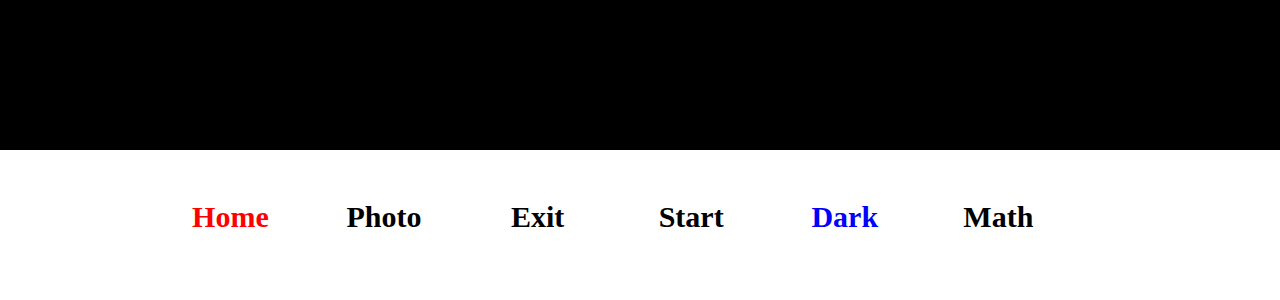
==== commit 02ba8e4e: "Update index.html" ====
--- a/index.html
+++ b/index.html
@@ -85,10 +85,10 @@
     </div>
     <div style="font-weight:bold" class="jb-text">
         <a style="text-decoration:none"href="본화면.html">
-            <p style="position:relative;float:right;top:4160px;right:450px;color:aqua">Asia</p>
+            <p style="position:relative;float:right;top:3860px;right:450px;color:aqua">Asia</p>
         </a>
         <a style="text-decoration:none" href="본화면.html">
-            <p style="position:relative;float:left;top:4140px;left:200px;color:hotpink">Europe</p>
+            <p style="position:relative;float:left;top:3840px;left:200px;color:hotpink">Europe</p>
         </a>
     </div>
     <div style="height:50px;background-color:black"></div>
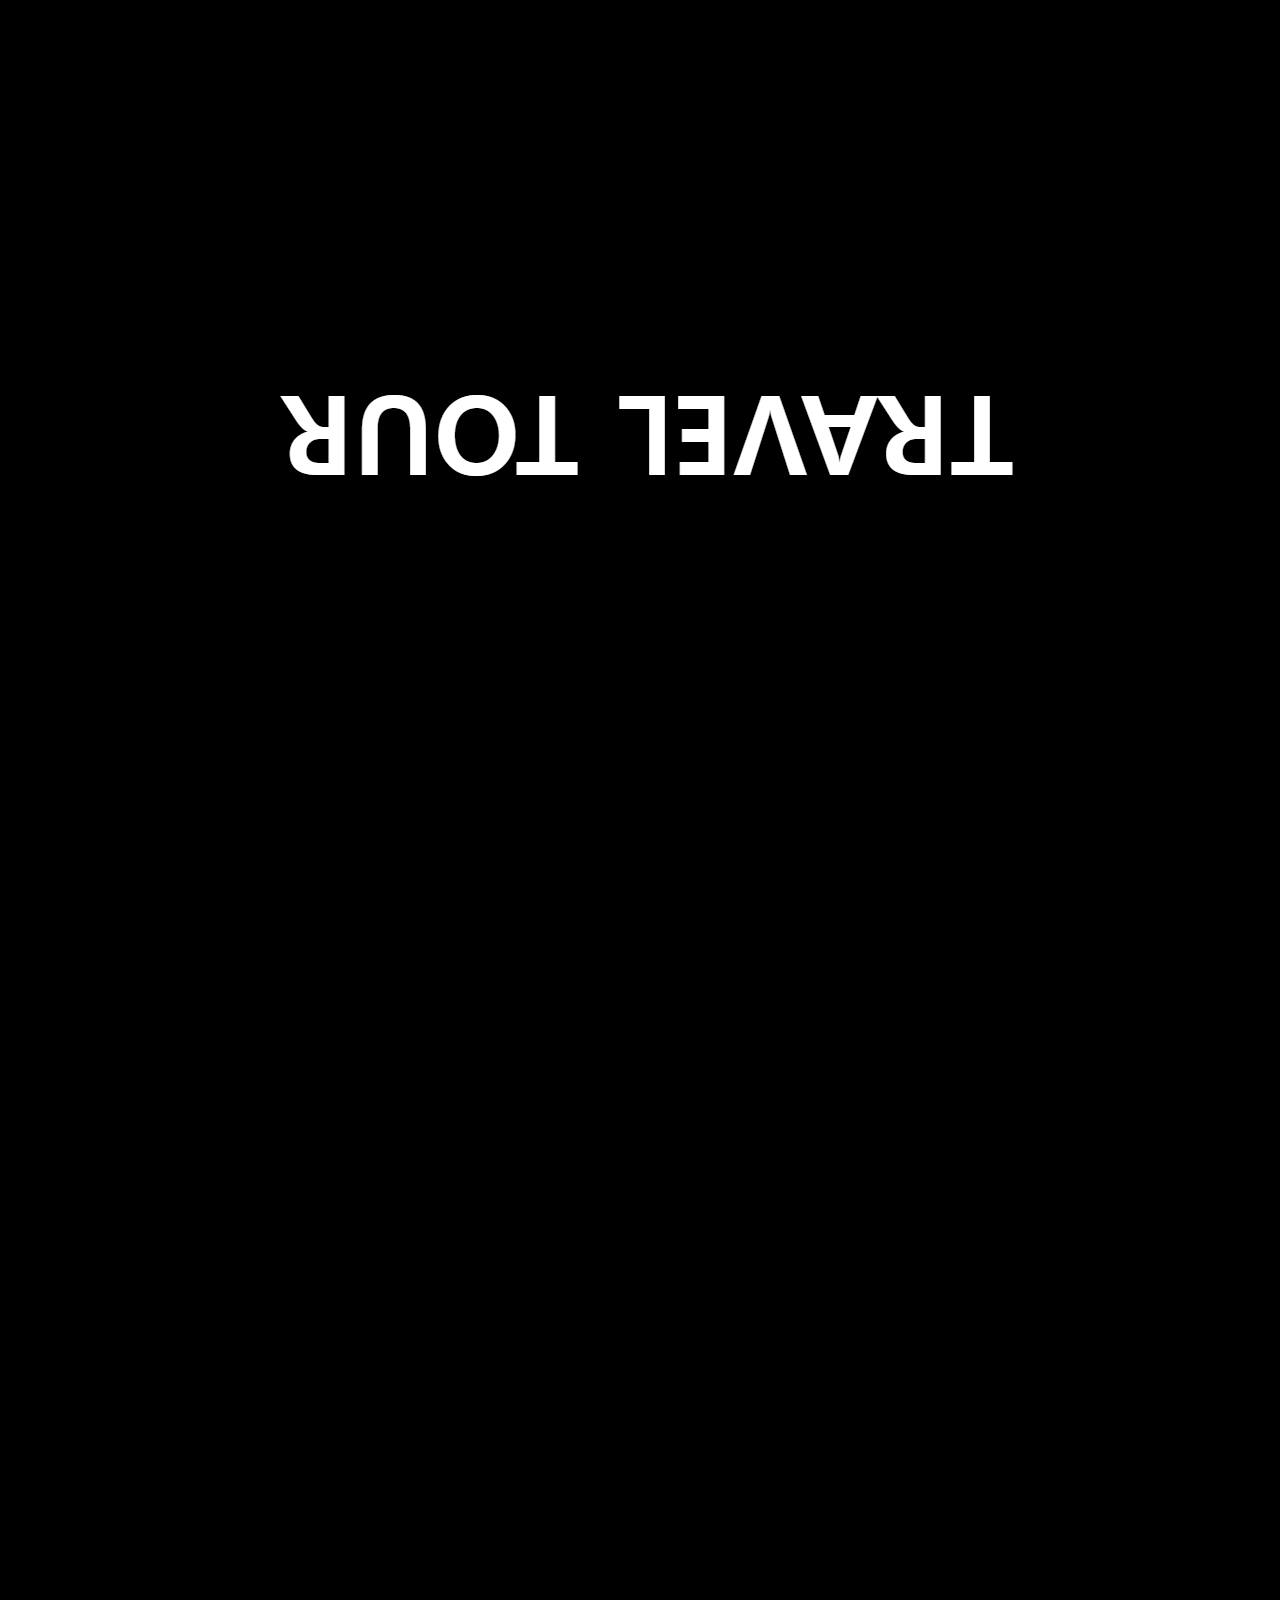
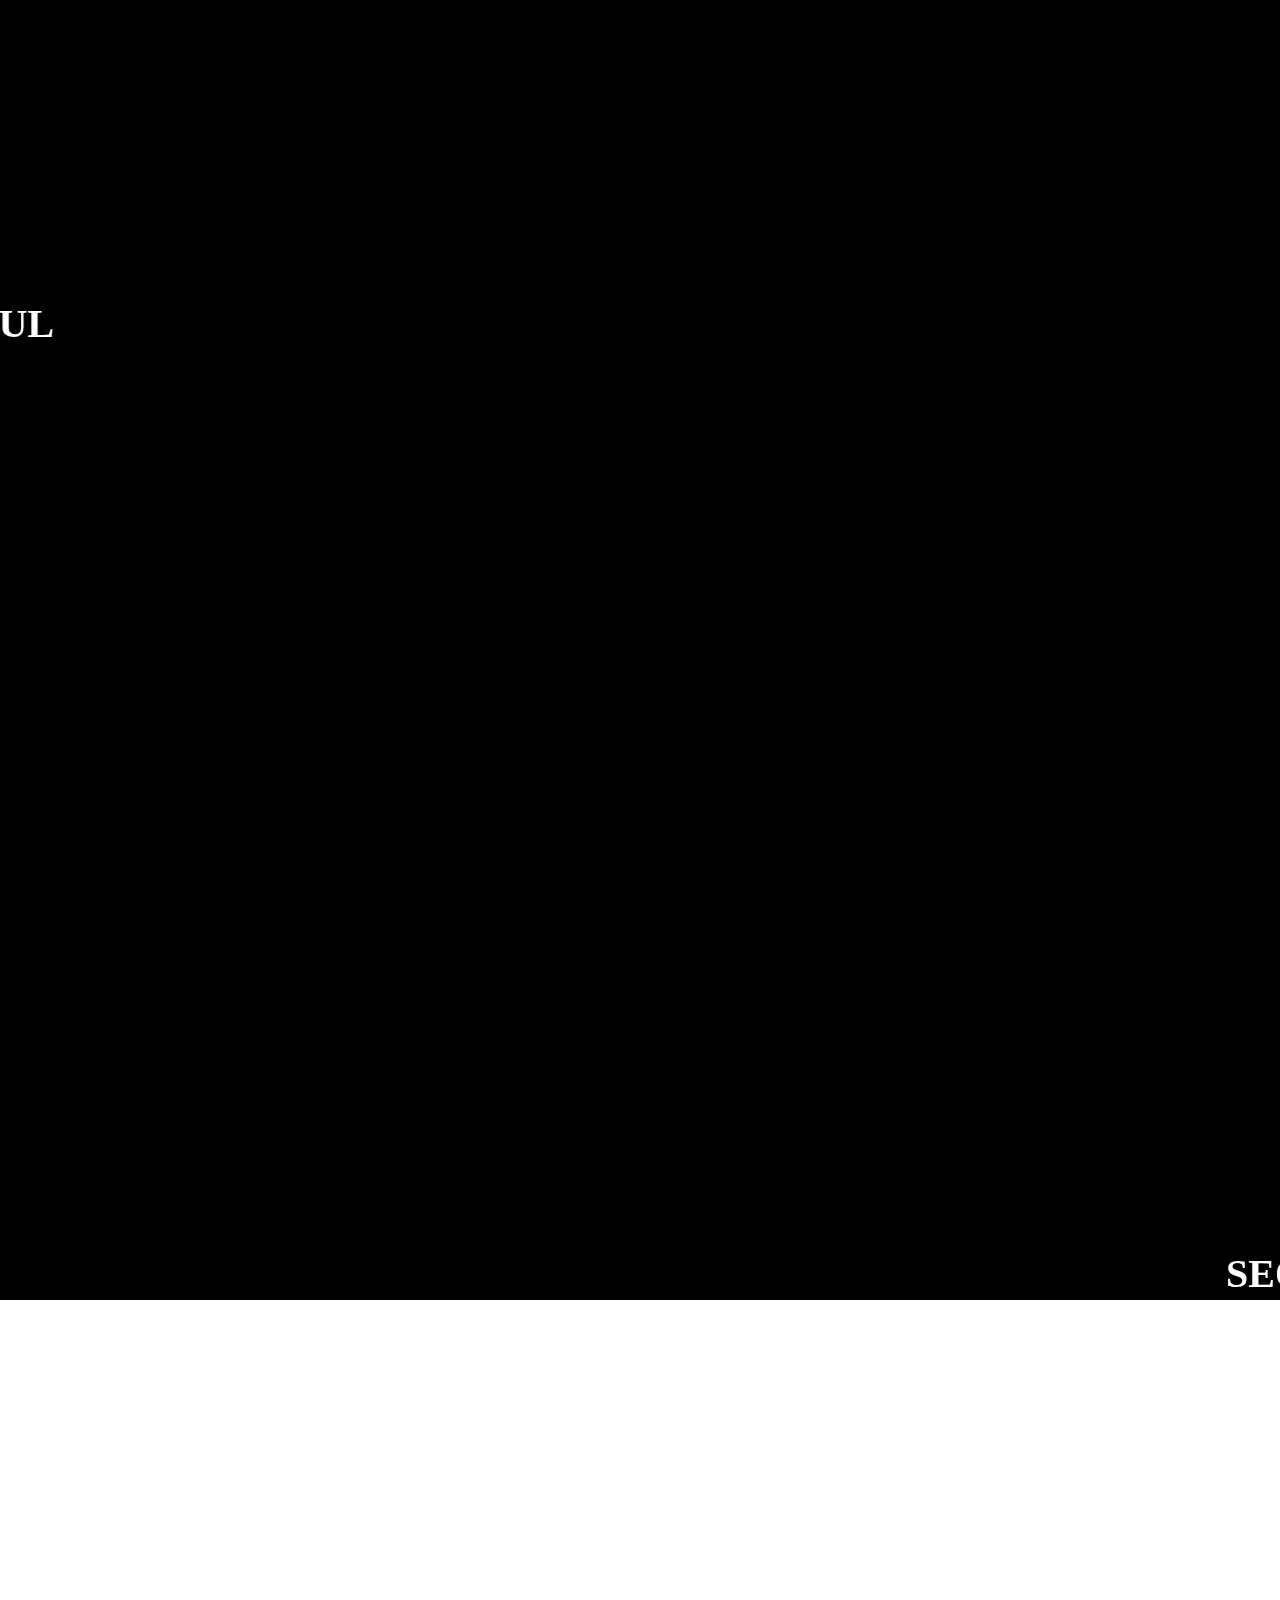
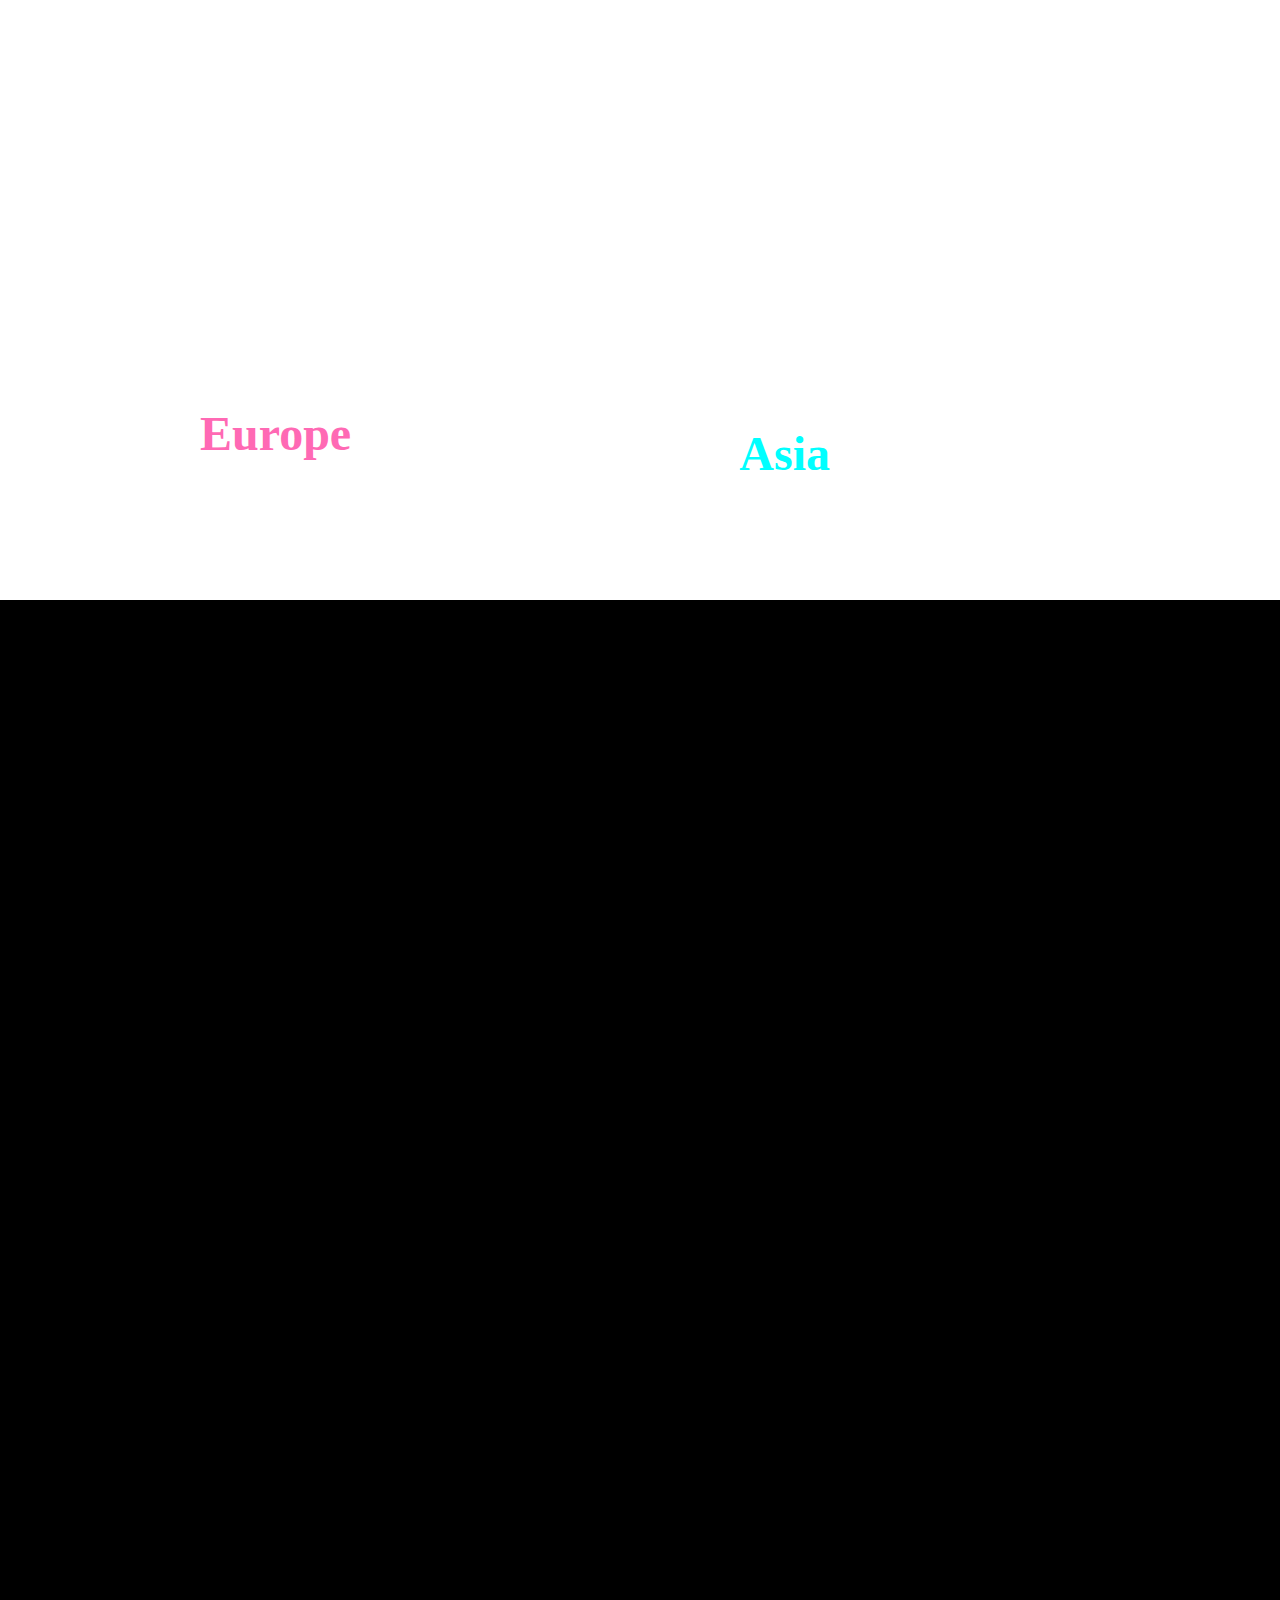
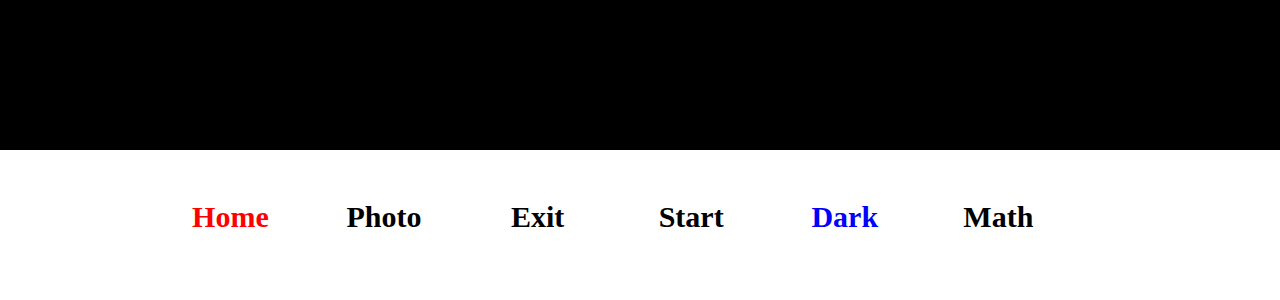
==== commit 4d9aaf25: "Update index.html" ====
--- a/index.html
+++ b/index.html
@@ -85,10 +85,10 @@
     </div>
     <div style="font-weight:bold" class="jb-text">
         <a style="text-decoration:none"href="본화면.html">
-            <p style="position:relative;float:right;top:3860px;right:450px;color:aqua">Asia</p>
+            <p style="position:relative;float:right;top:3560px;right:450px;color:aqua">Asia</p>
         </a>
         <a style="text-decoration:none" href="본화면.html">
-            <p style="position:relative;float:left;top:3840px;left:200px;color:hotpink">Europe</p>
+            <p style="position:relative;float:left;top:3540px;left:200px;color:hotpink">Europe</p>
         </a>
     </div>
     <div style="height:50px;background-color:black"></div>
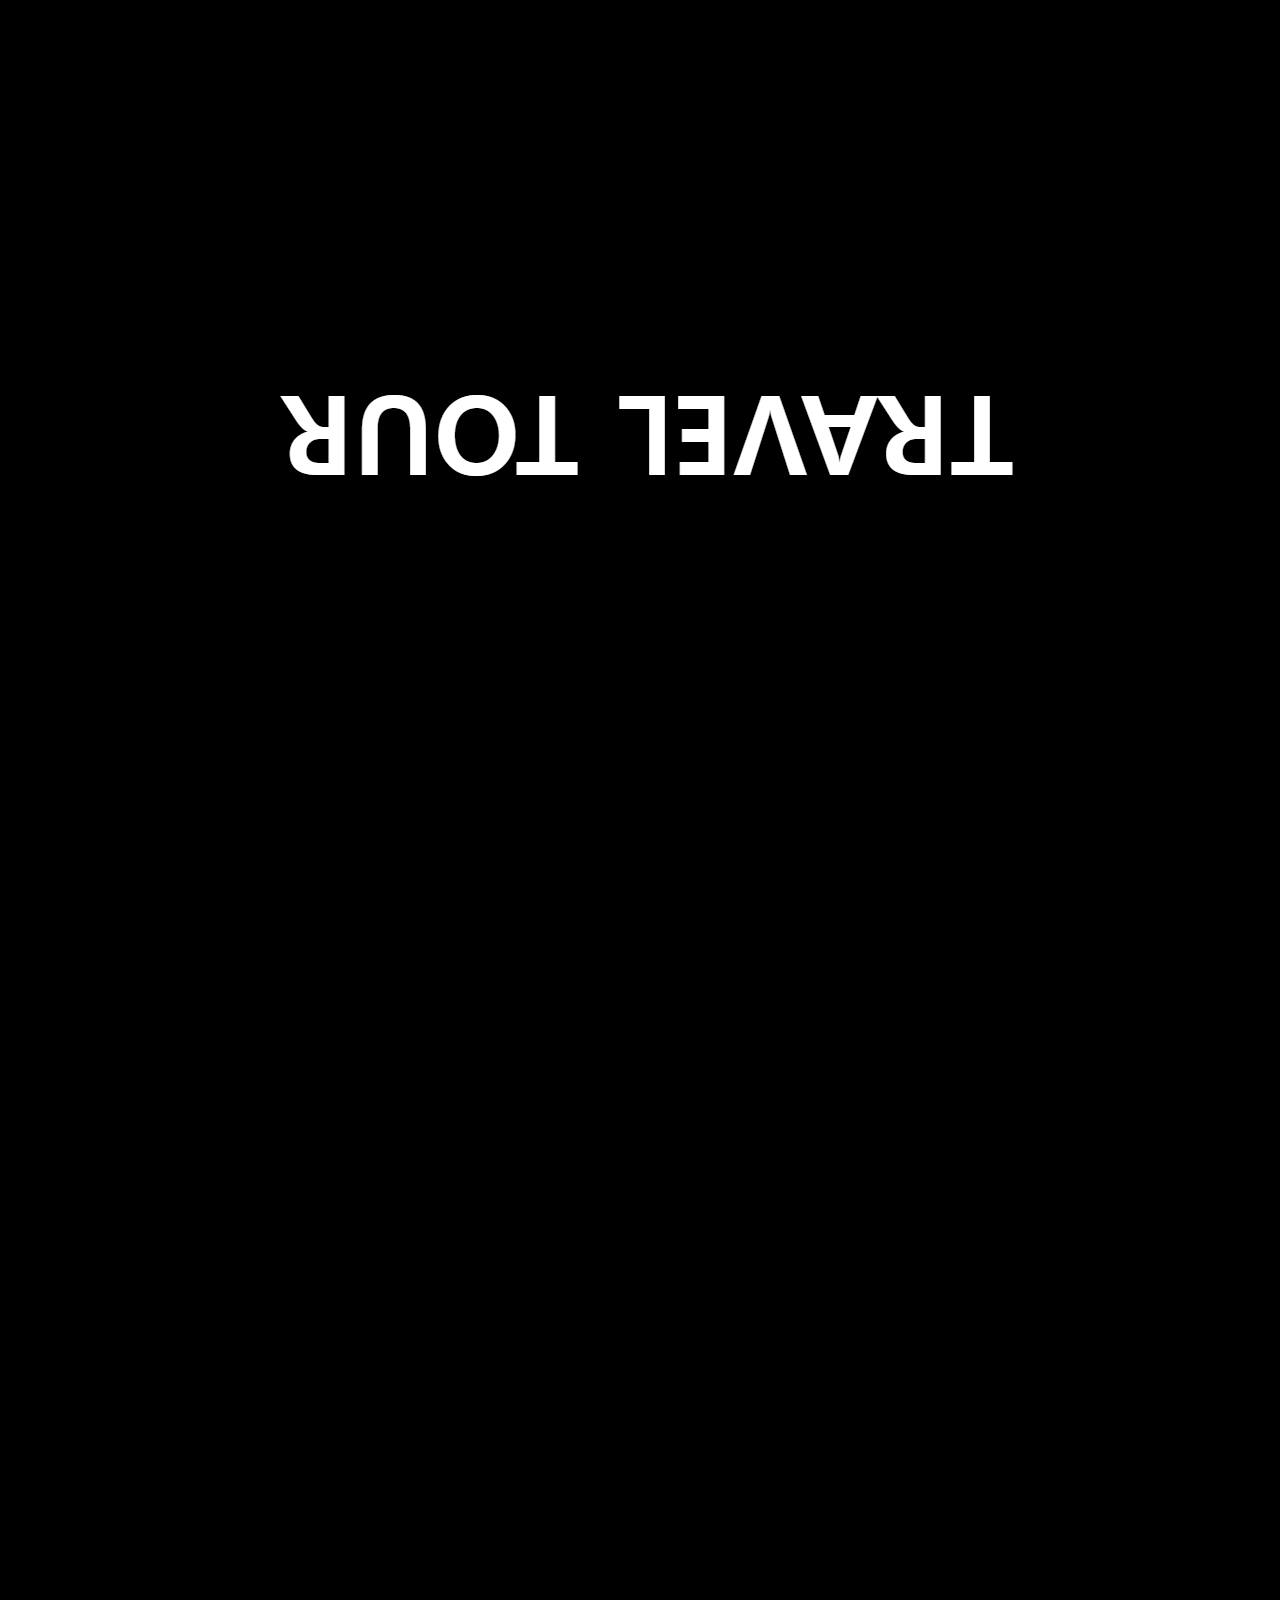
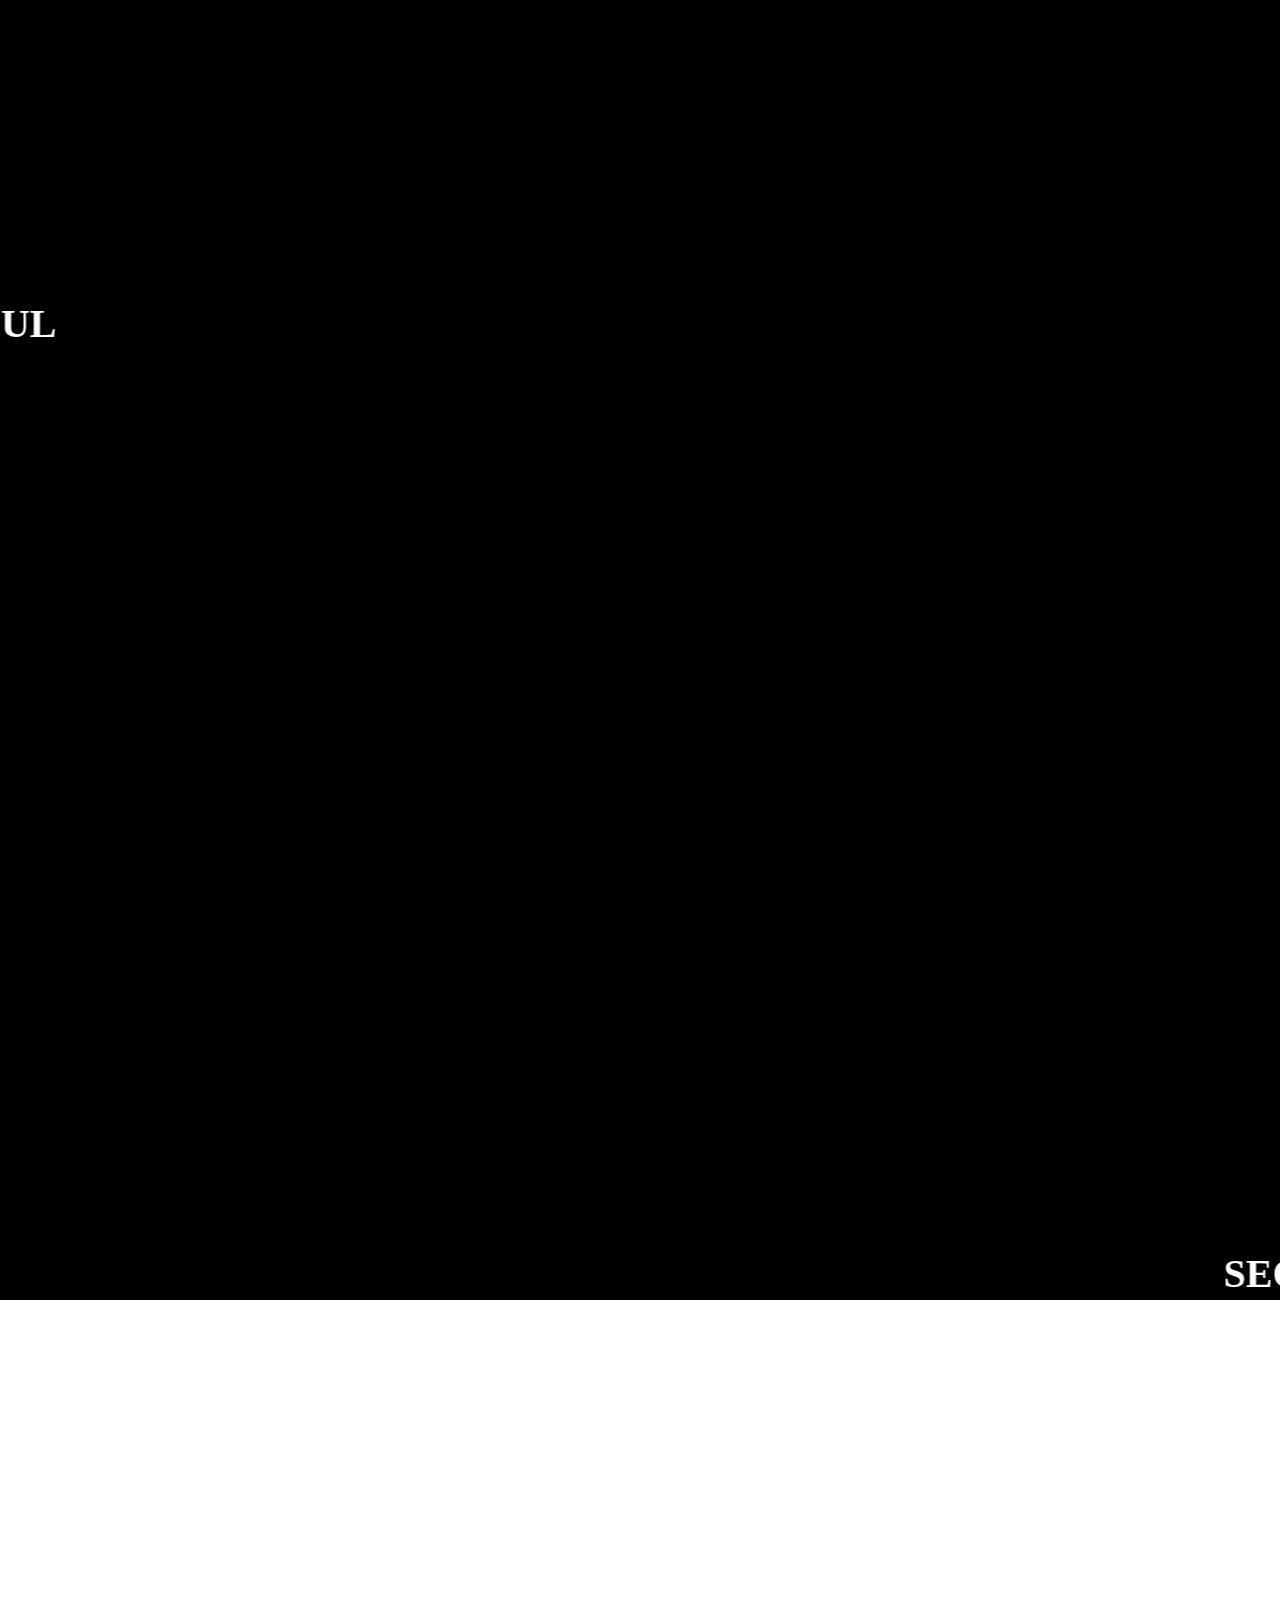
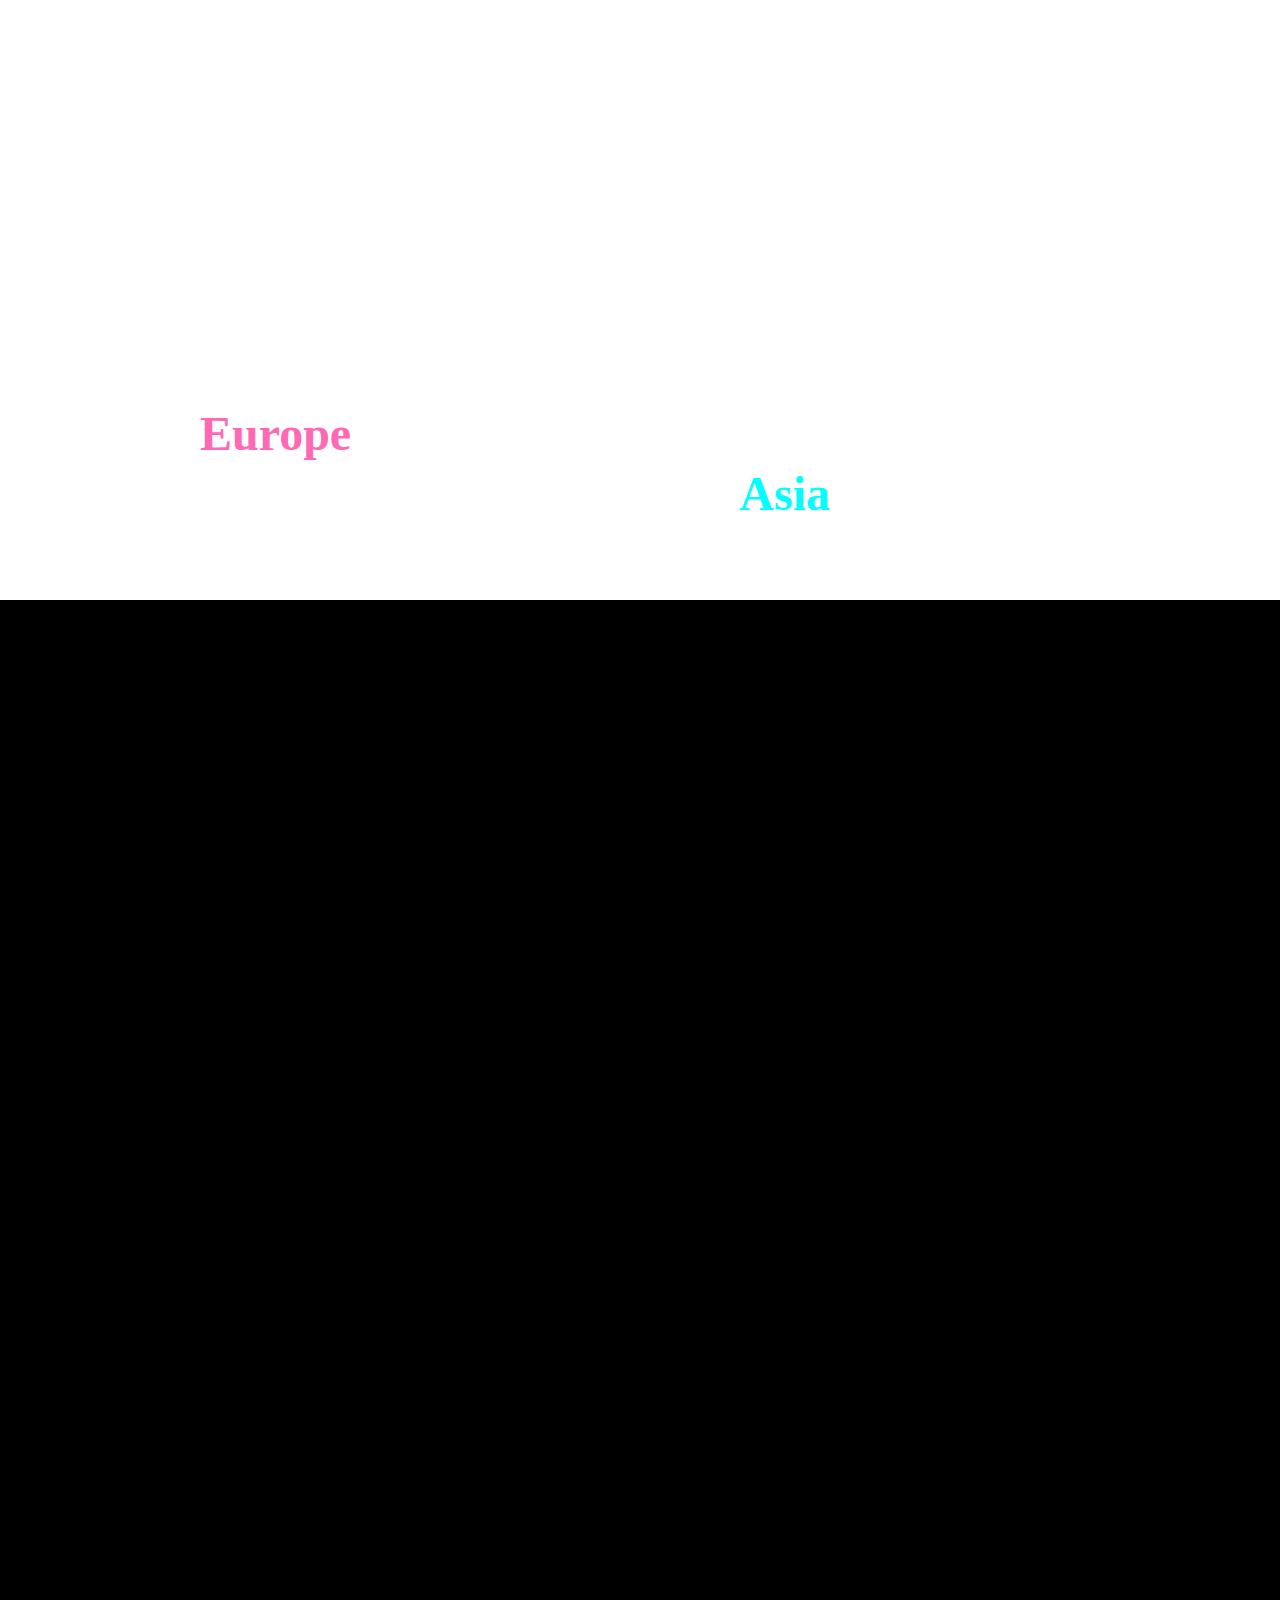
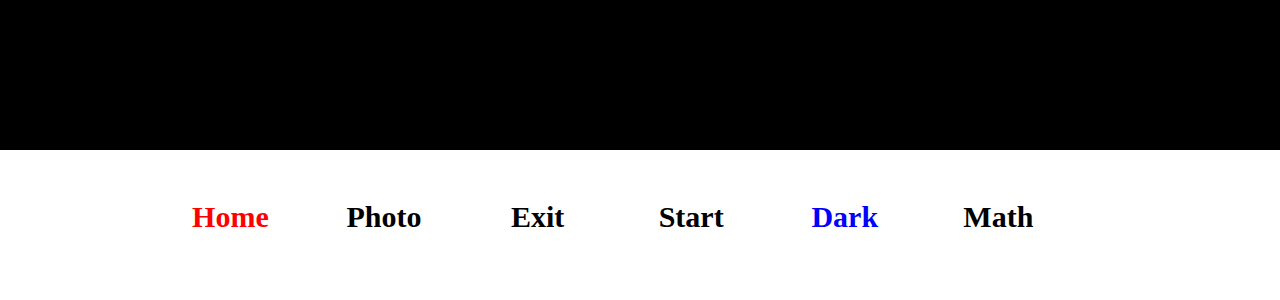
==== commit b1bd5476: "Update index.html" ====
--- a/index.html
+++ b/index.html
@@ -85,7 +85,7 @@
     </div>
     <div style="font-weight:bold" class="jb-text">
         <a style="text-decoration:none"href="본화면.html">
-            <p style="position:relative;float:right;top:3560px;right:450px;color:aqua">Asia</p>
+            <p style="position:relative;float:right;top:3600px;right:450px;color:aqua">Asia</p>
         </a>
         <a style="text-decoration:none" href="본화면.html">
             <p style="position:relative;float:left;top:3540px;left:200px;color:hotpink">Europe</p>
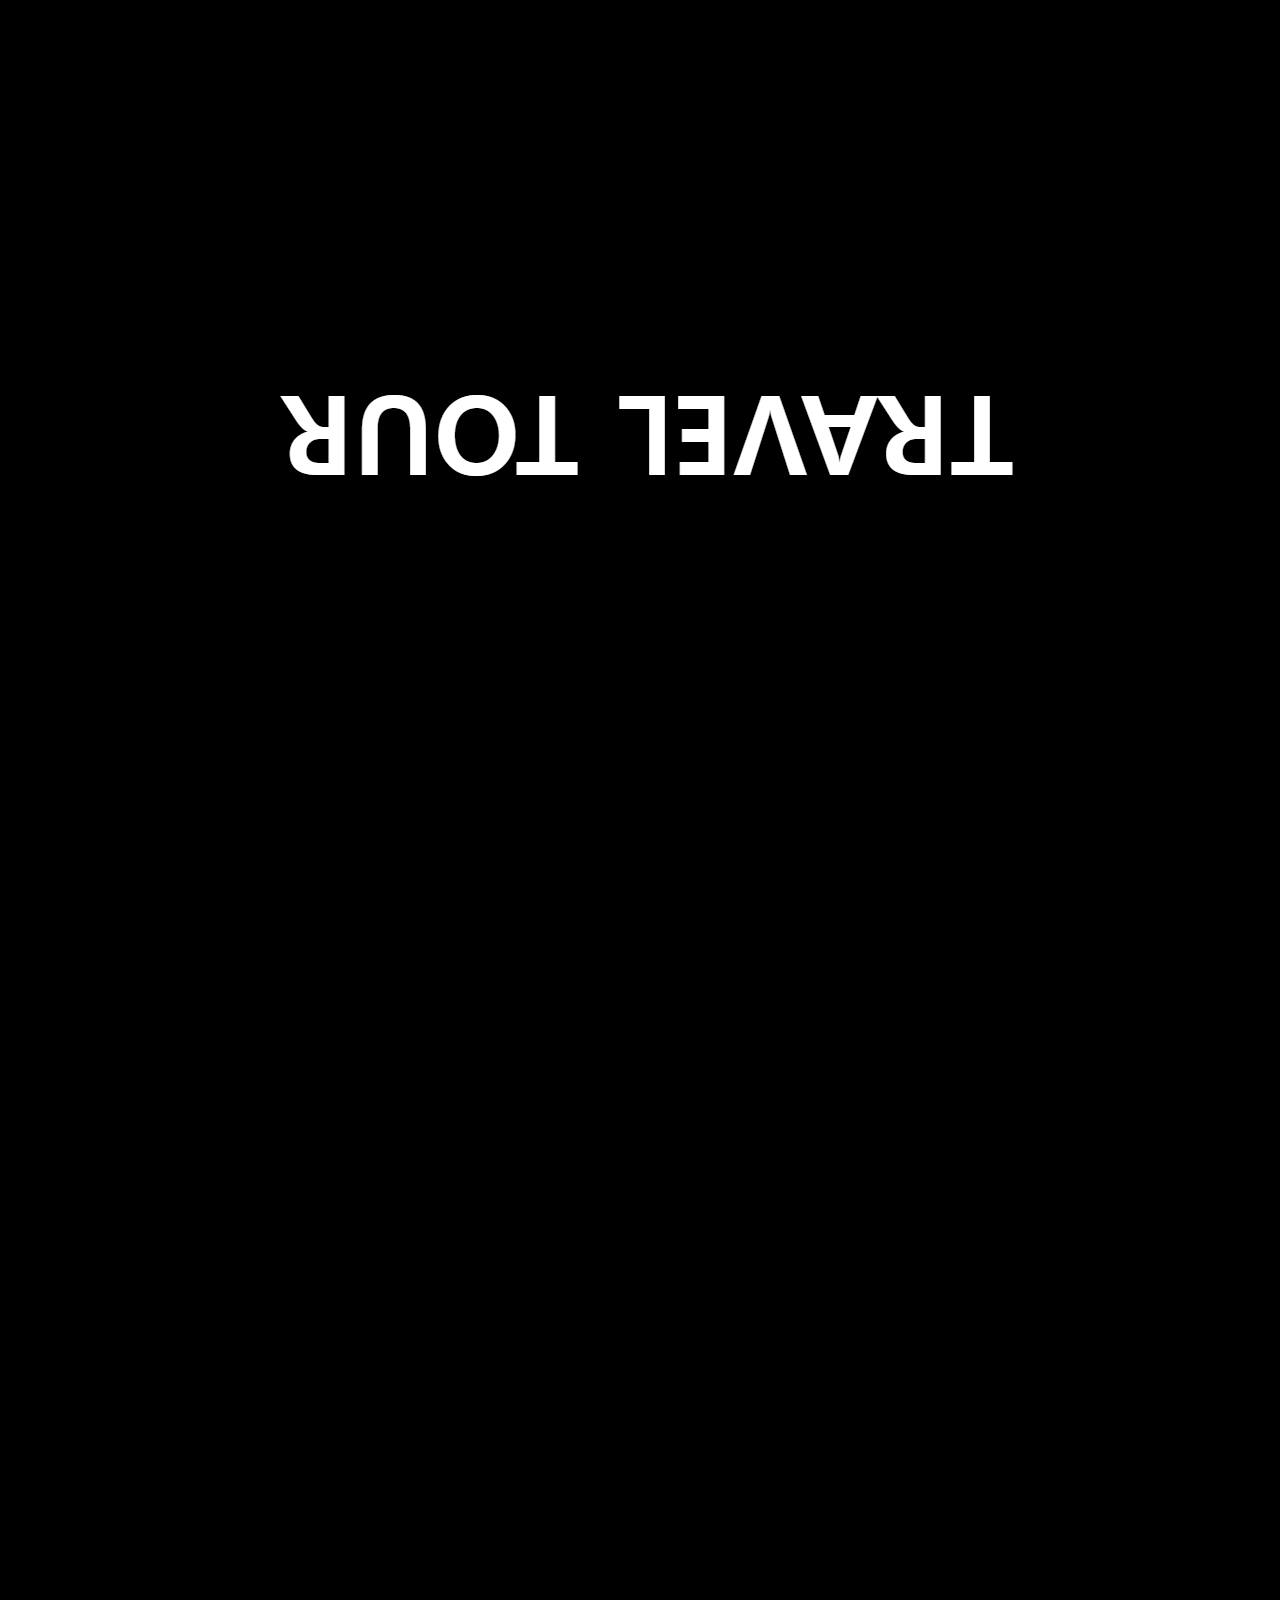
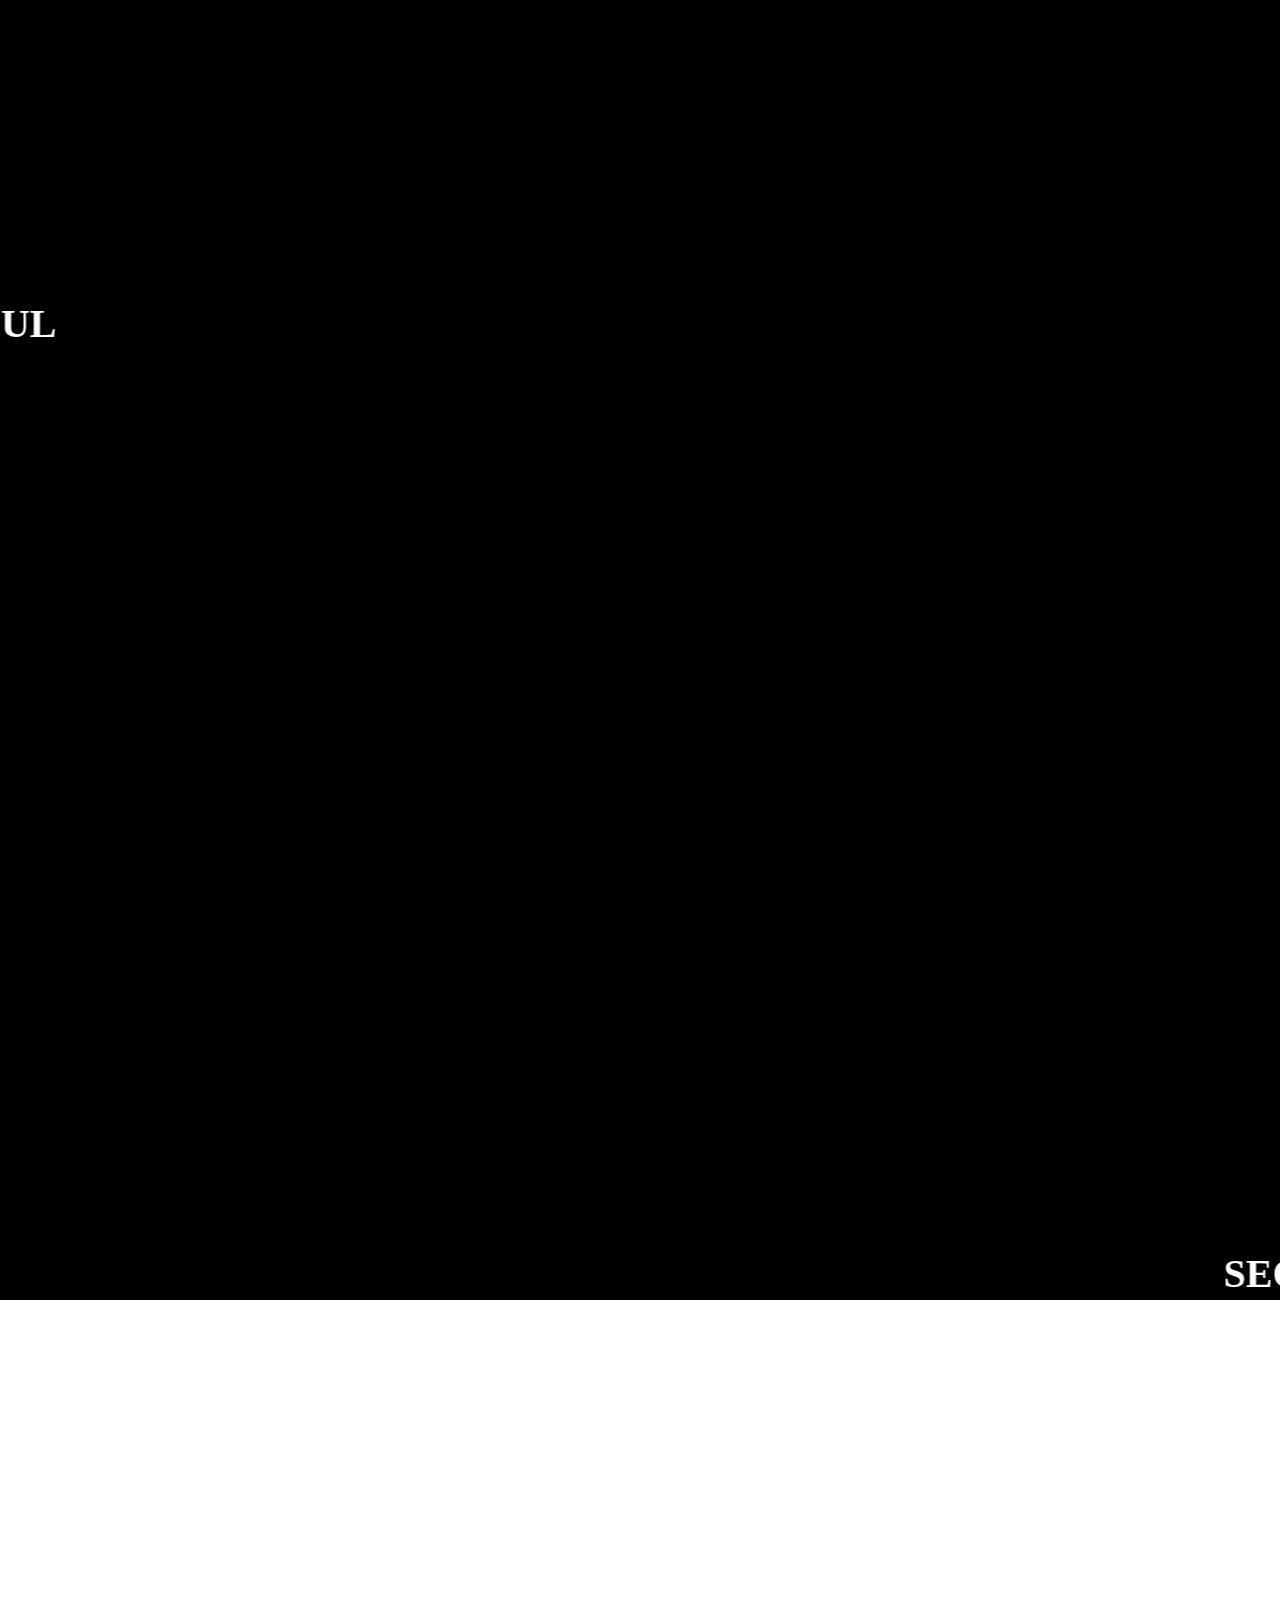
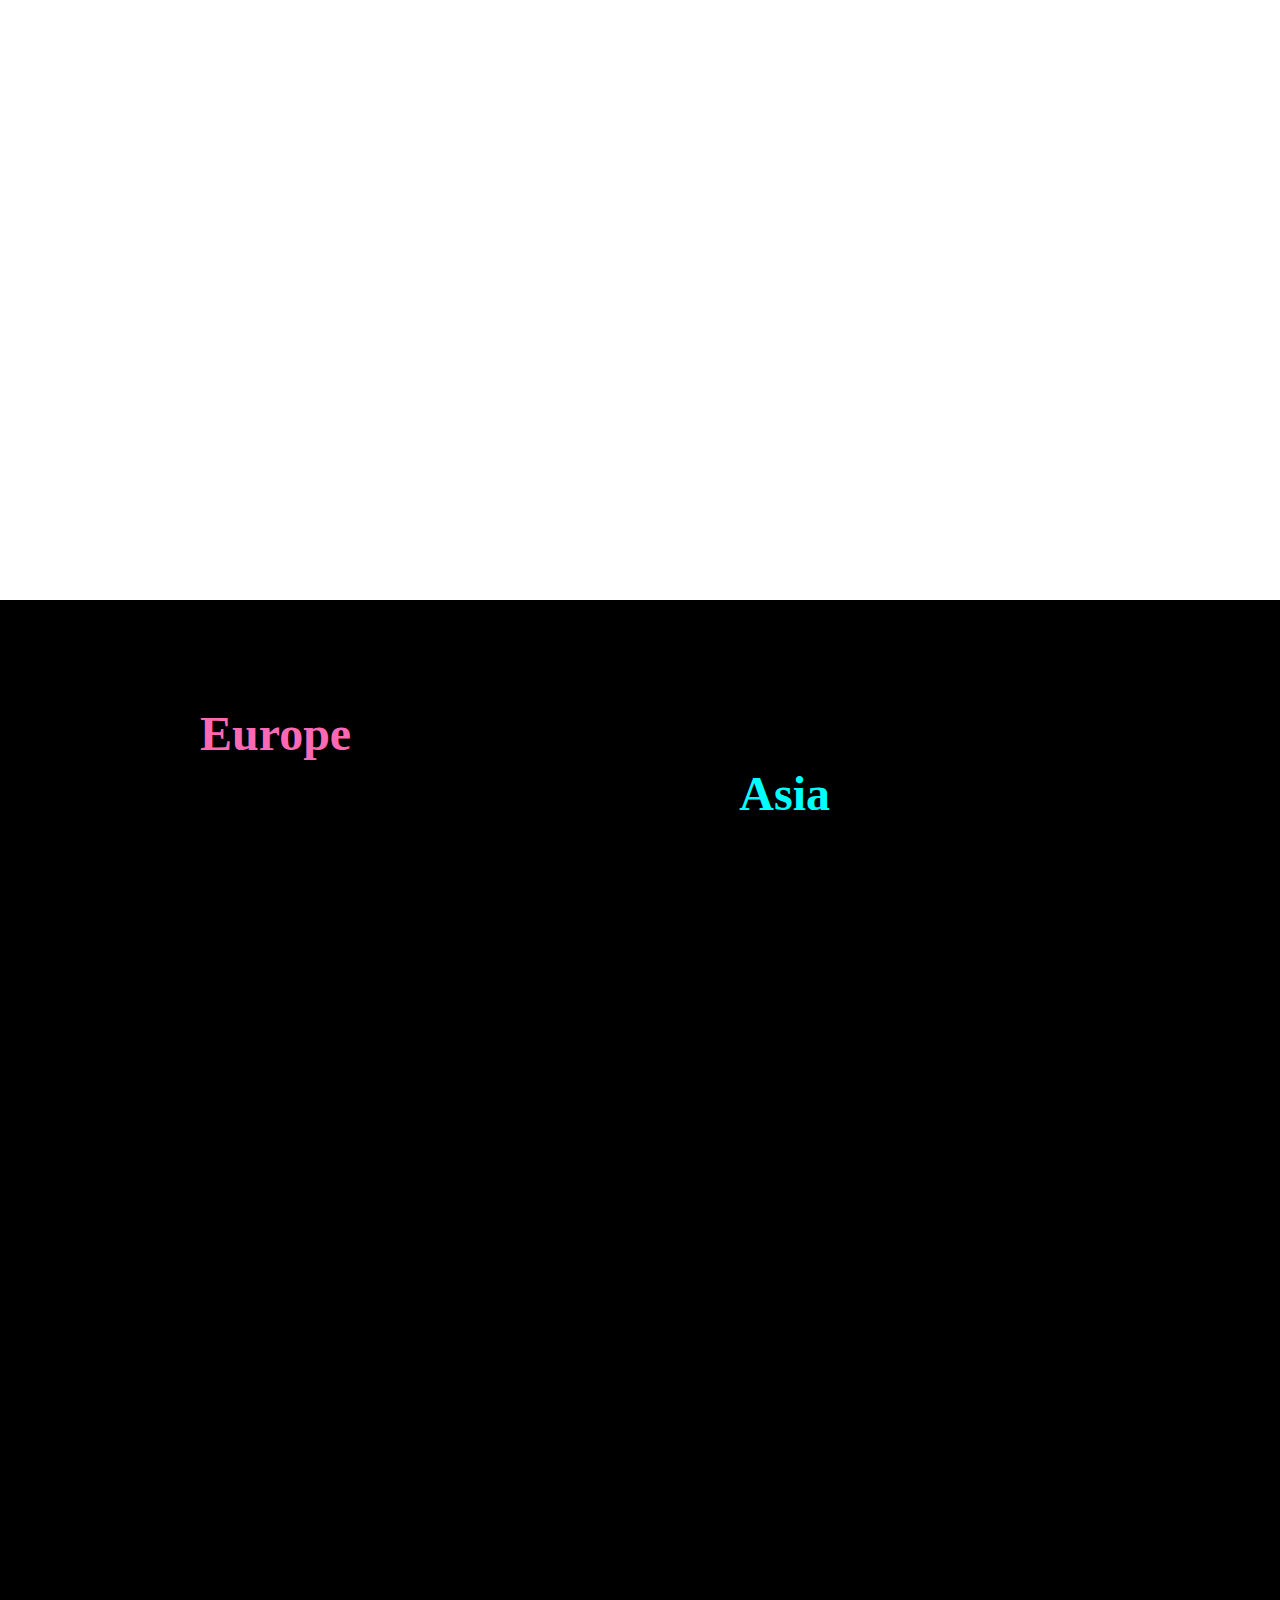
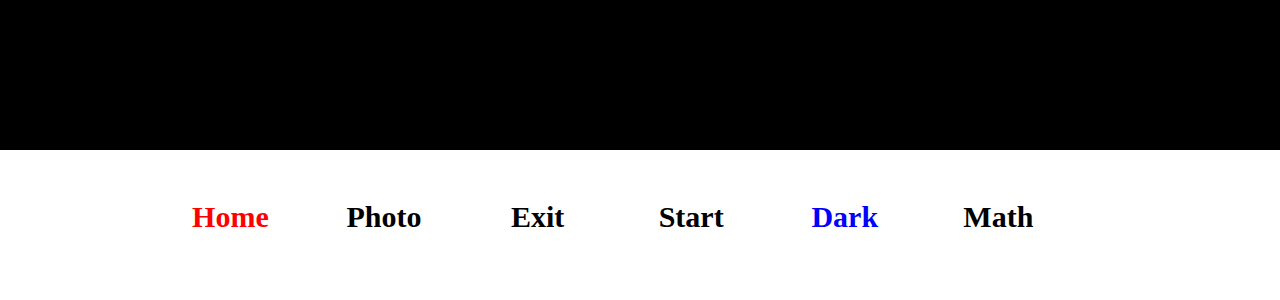
==== commit a66116a7: "Update index.html" ====
--- a/index.html
+++ b/index.html
@@ -85,10 +85,10 @@
     </div>
     <div style="font-weight:bold" class="jb-text">
         <a style="text-decoration:none"href="본화면.html">
-            <p style="position:relative;float:right;top:3600px;right:450px;color:aqua">Asia</p>
+            <p style="position:relative;float:right;top:3900px;right:450px;color:aqua">Asia</p>
         </a>
         <a style="text-decoration:none" href="본화면.html">
-            <p style="position:relative;float:left;top:3540px;left:200px;color:hotpink">Europe</p>
+            <p style="position:relative;float:left;top:3840px;left:200px;color:hotpink">Europe</p>
         </a>
     </div>
     <div style="height:50px;background-color:black"></div>
